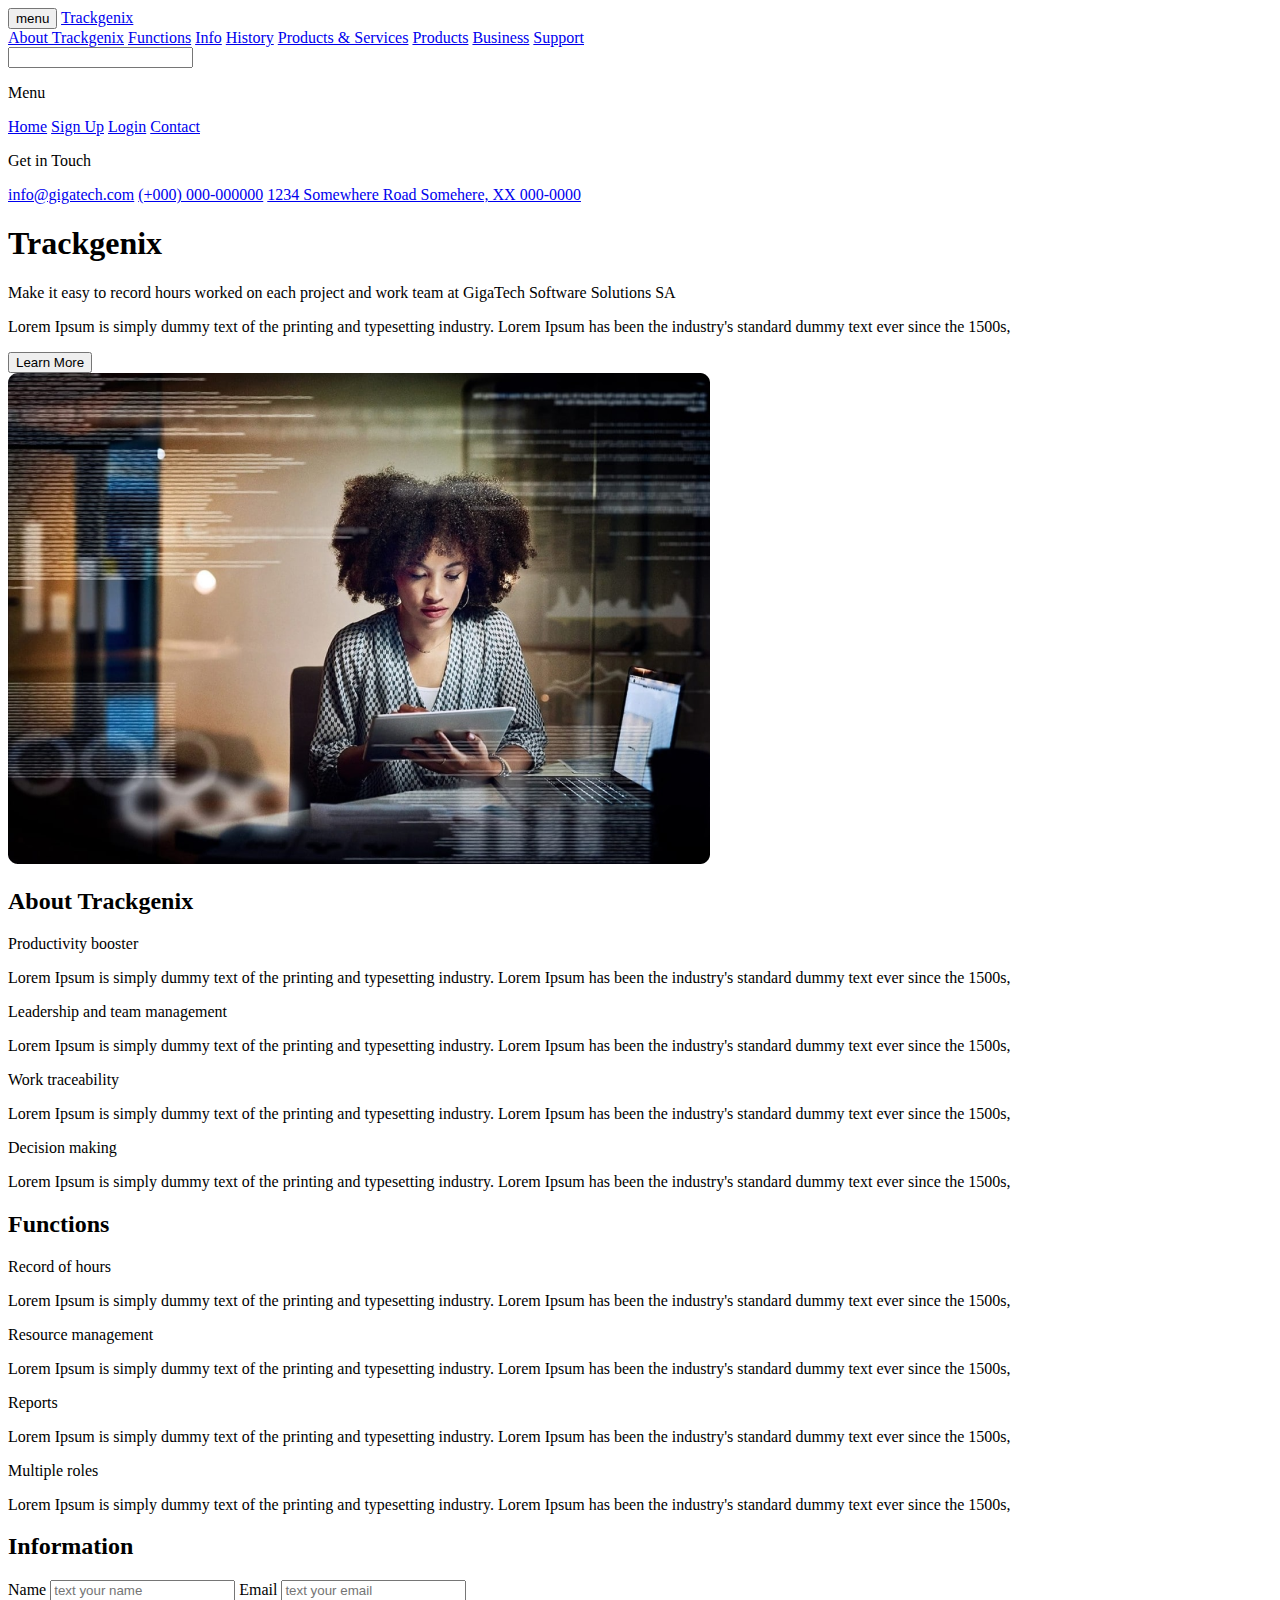
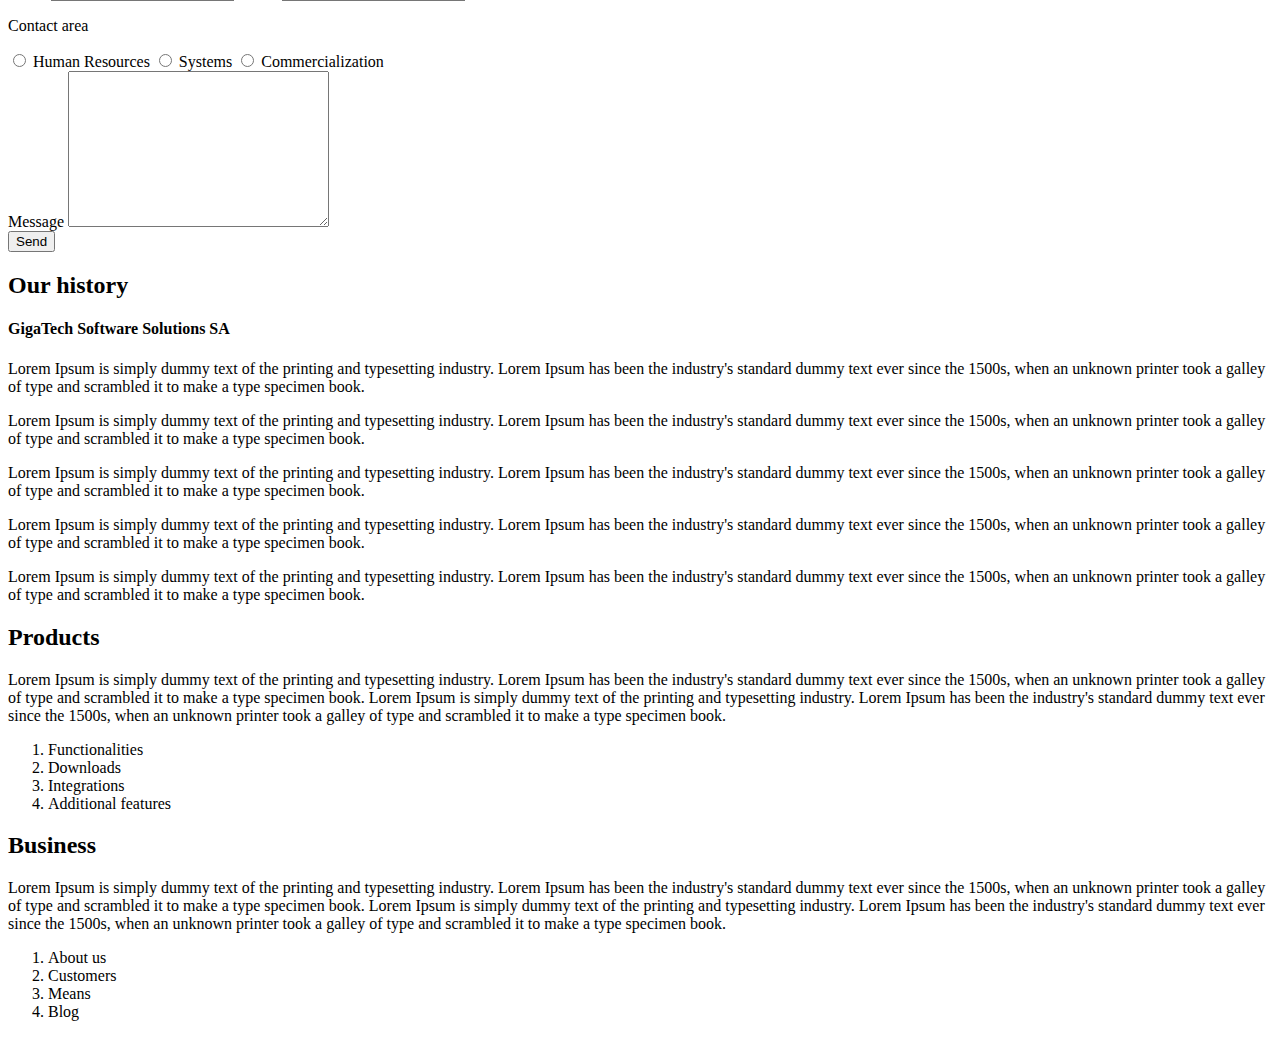
==== Semana-01/index.html @ 4ca2809e "BaSP-W01: add business section" ====
<!DOCTYPE html>
<html lang="en">

<head>
  <meta charset="UTF-8">
  <meta http-equiv="X-UA-Compatible" content="IE=edge">
  <meta name="viewport" content="width=device-width, initial-scale=1.0">
  <title>Trackgenix</title>
</head>

<body>

  <header>
    <nav>
      <button>menu</button>
      <a href="#">Trackgenix</a>
      <div>
        <a href="#">About Trackgenix</a>
        <a href="#">Functions</a>
        <a href="#">Info</a>
        <a href="#">History</a>
        <a href="#">Products & Services</a>
        <a href="#">Products</a>
        <a href="#">Business</a>
        <a href="#">Support</a>
      </div>
    </nav>
  </header>

  <aside>
    <input type="search">
    <div>
      <p>Menu</p>
      <a href="#">Home</a>
      <a href="#">Sign Up</a>
      <a href="#">Login</a>
      <a href="#">Contact</a>
    </div>
    <div>
      <p>Get in Touch</p>
      <a href="#">info@gigatech.com</a>
      <a href="#">(+000) 000-000000</a>
      <a href="#">1234 Somewhere Road Somehere, XX 000-0000</a>
    </div>
  </aside>

  <section>
    <div>
      <h1>Trackgenix</h1>
      <p>
        Make it easy to record hours worked on each project
        and work team at GigaTech Software Solutions SA
      </p>
      <p>
        Lorem Ipsum is simply dummy text of the printing and
        typesetting industry. Lorem Ipsum has been the industry's
        standard dummy text ever since the 1500s,
      </p>
      <div>
        <button>Learn More</button>
      </div>
    </div>
    <div>
      <img src="assets/home.png" alt="home img">
    </div>
  </section>

  <section>
    <h2>About Trackgenix</h2>
    <article>
      <p>Productivity booster</p>
      <p>
        Lorem Ipsum is simply dummy text of the printing and
        typesetting industry. Lorem Ipsum has been the industry's
        standard dummy text ever since the 1500s,
      </p>
    </article>
    <article>
      <p>Leadership and team management</p>
      <p>
        Lorem Ipsum is simply dummy text of the printing and
        typesetting industry. Lorem Ipsum has been the industry's
        standard dummy text ever since the 1500s,
      </p>
    </article>
    <article>
      <p>Work traceability</p>
      <p>
        Lorem Ipsum is simply dummy text of the printing and
        typesetting industry. Lorem Ipsum has been the industry's
        standard dummy text ever since the 1500s,
      </p>
    </article>
    <article>
      <p>Decision making</p>
      <p>
        Lorem Ipsum is simply dummy text of the printing and
        typesetting industry. Lorem Ipsum has been the industry's
        standard dummy text ever since the 1500s,
      </p>
    </article>
  </section>

  <section>
    <h2>Functions</h2>
    <article>
      <p>Record of hours</p>
      <p>
        Lorem Ipsum is simply dummy text of the printing and
        typesetting industry. Lorem Ipsum has been the industry's
        standard dummy text ever since the 1500s,
      </p>
    </article>
    <article>
      <p>Resource management</p>
      <p>
        Lorem Ipsum is simply dummy text of the printing and
        typesetting industry. Lorem Ipsum has been the industry's
        standard dummy text ever since the 1500s,
      </p>
    </article>
    <article>
      <p>Reports</p>
      <p>
        Lorem Ipsum is simply dummy text of the printing and
        typesetting industry. Lorem Ipsum has been the industry's
        standard dummy text ever since the 1500s,
      </p>
    </article>
    <article>
      <p>Multiple roles</p>
      <p>
        Lorem Ipsum is simply dummy text of the printing and
        typesetting industry. Lorem Ipsum has been the industry's
        standard dummy text ever since the 1500s,
      </p>
    </article>
  </section>

  <section>
    <h2>Information</h2>
    <form>
      <label for="name">Name</label>
      <input type="text" id="name" name="name" placeholder="text your name">
      <label for="email">Email</label>
      <input type="email" id="email" name="email" placeholder="text your email">
      <p>Contact area</p>
      <input type="radio" id="hr" name="contactArea" value="Human Resources">
      <label for="hr">Human Resources</label>
      <input type="radio" id="systems" name="contactArea" value="Systems">
      <label for="systems">Systems</label>
      <input type="radio" id="commercialization" name="contactArea" value="Commercialization">
      <label for="commercialization">Commercialization</label>
      <div>
        <label for="message">Message</label>
        <textarea name="message" id="message" cols="30" rows="10"></textarea>
      </div>
      <button>Send</button>
    </form>
  </section>

  <section>
    <h2>Our history</h2>
    <h4>GigaTech Software Solutions SA</h4>
    <p>
      Lorem Ipsum is simply dummy text of the printing and typesetting industry. Lorem Ipsum has been the industry's
      standard dummy text ever since the 1500s, when an unknown printer took a galley of type and scrambled it to make a
      type specimen book.
    </p>
    <p>
      Lorem Ipsum is simply dummy text of the printing and typesetting industry. Lorem Ipsum has been the industry's
      standard dummy text ever since the 1500s, when an unknown printer took a galley of type and scrambled it to make a
      type specimen book.
    </p>
    <p>
      Lorem Ipsum is simply dummy text of the printing and typesetting industry. Lorem Ipsum has been the industry's
      standard dummy text ever since the 1500s, when an unknown printer took a galley of type and scrambled it to make a
      type specimen book.
    </p>
    <p>
      Lorem Ipsum is simply dummy text of the printing and typesetting industry. Lorem Ipsum has been the industry's
      standard dummy text ever since the 1500s, when an unknown printer took a galley of type and scrambled it to make a
      type specimen book.
    </p>
    <p>
      Lorem Ipsum is simply dummy text of the printing and typesetting industry. Lorem Ipsum has been the industry's
      standard dummy text ever since the 1500s, when an unknown printer took a galley of type and scrambled it to make a
      type specimen book.
    </p>
  </section>

  <section>
    <h2>Products</h2>
    <p>
      Lorem Ipsum is simply dummy text of the printing and typesetting industry. Lorem Ipsum has been the industry's
      standard dummy text ever since the 1500s, when an unknown printer took a galley of type and scrambled it to make a
      type specimen book.
      Lorem Ipsum is simply dummy text of the printing and typesetting industry. Lorem Ipsum has been the industry's
      standard dummy text ever since the 1500s, when an unknown printer took a galley of type and scrambled it to make a
      type specimen book.
    </p>

    <ol>
      <li>Functionalities</li>
      <li>Downloads</li>
      <li>Integrations</li>
      <li>Additional features</li>
    </ol>
  </section>

  <section>
    <h2>Business</h2>
    <p>
      Lorem Ipsum is simply dummy text of the printing and typesetting industry. Lorem Ipsum has been the industry's
      standard dummy text ever since the 1500s, when an unknown printer took a galley of type and scrambled it to make a
      type specimen book.
      Lorem Ipsum is simply dummy text of the printing and typesetting industry. Lorem Ipsum has been the industry's
      standard dummy text ever since the 1500s, when an unknown printer took a galley of type and scrambled it to make a
      type specimen book.
    </p>

    <ol>
      <li>About us</li>
      <li>Customers</li>
      <li>Means</li>
      <li>Blog</li>
    </ol>
  </section>

</body>

</html>
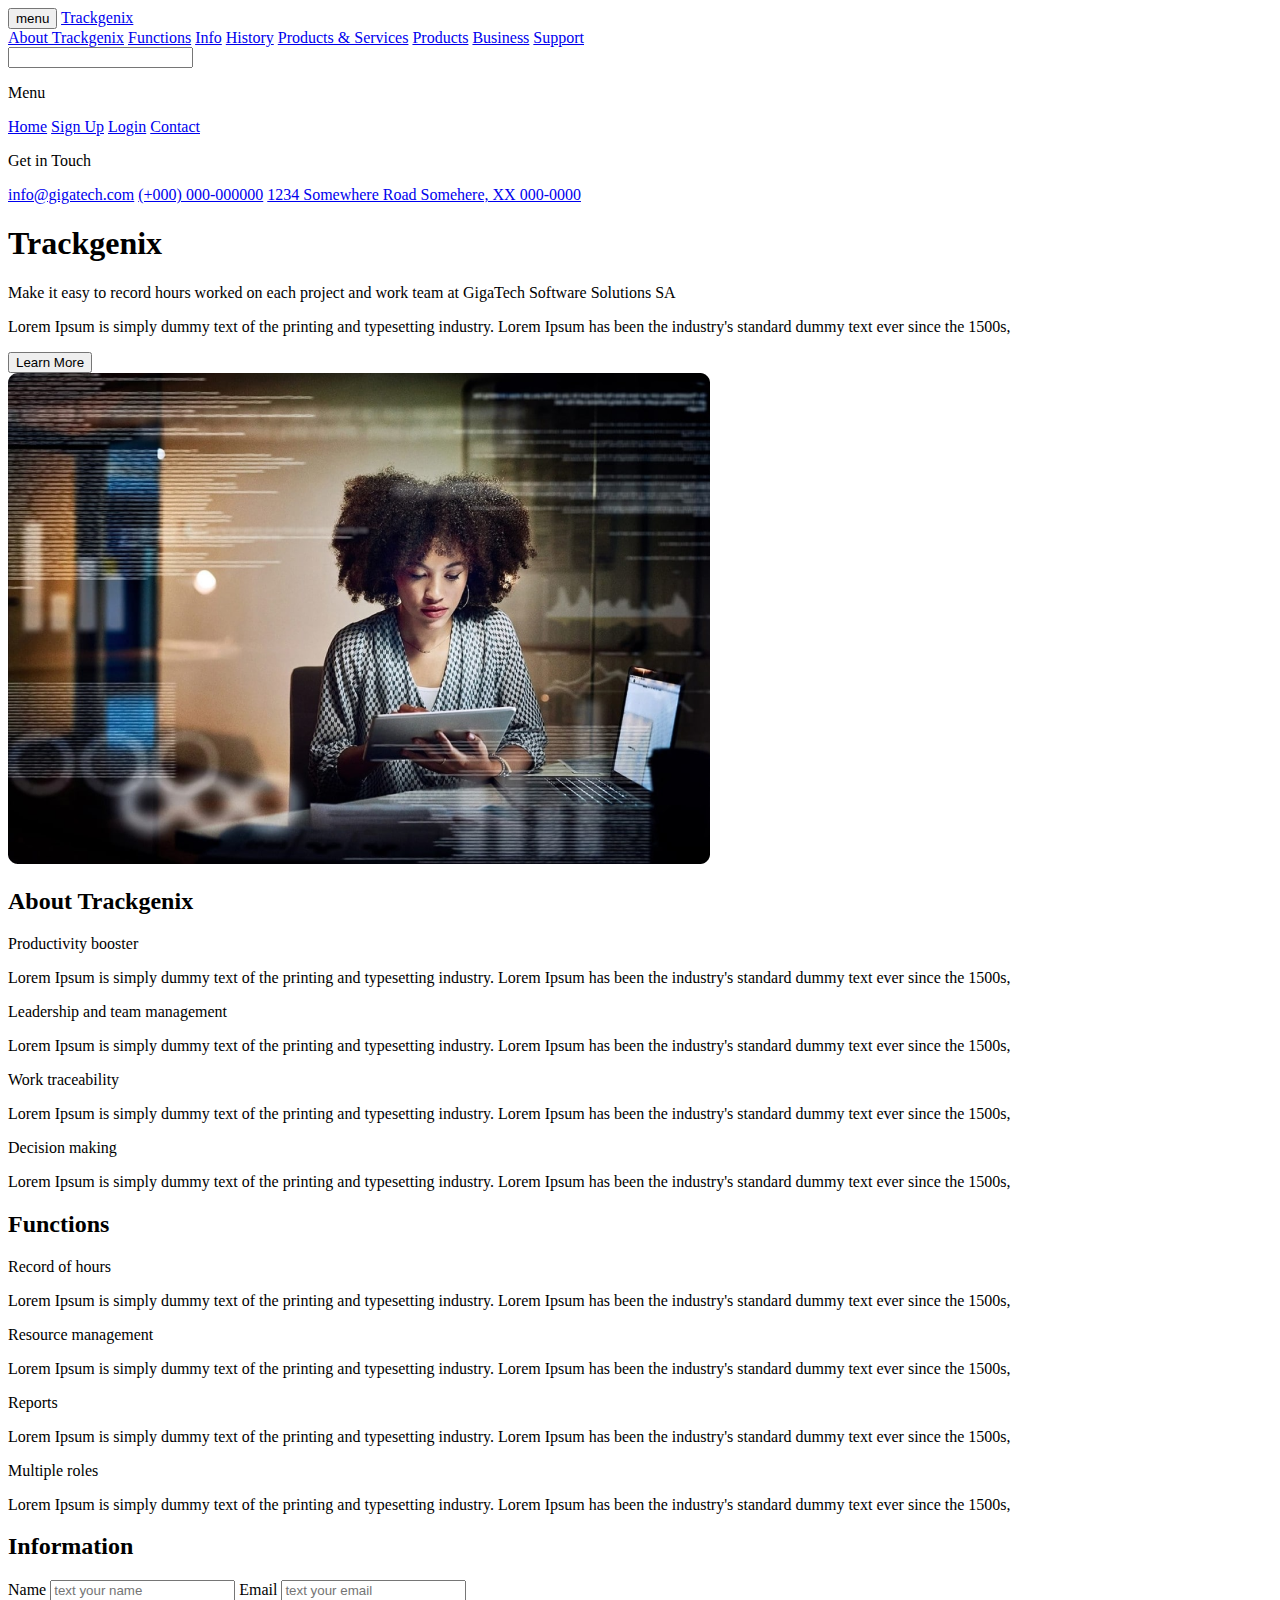
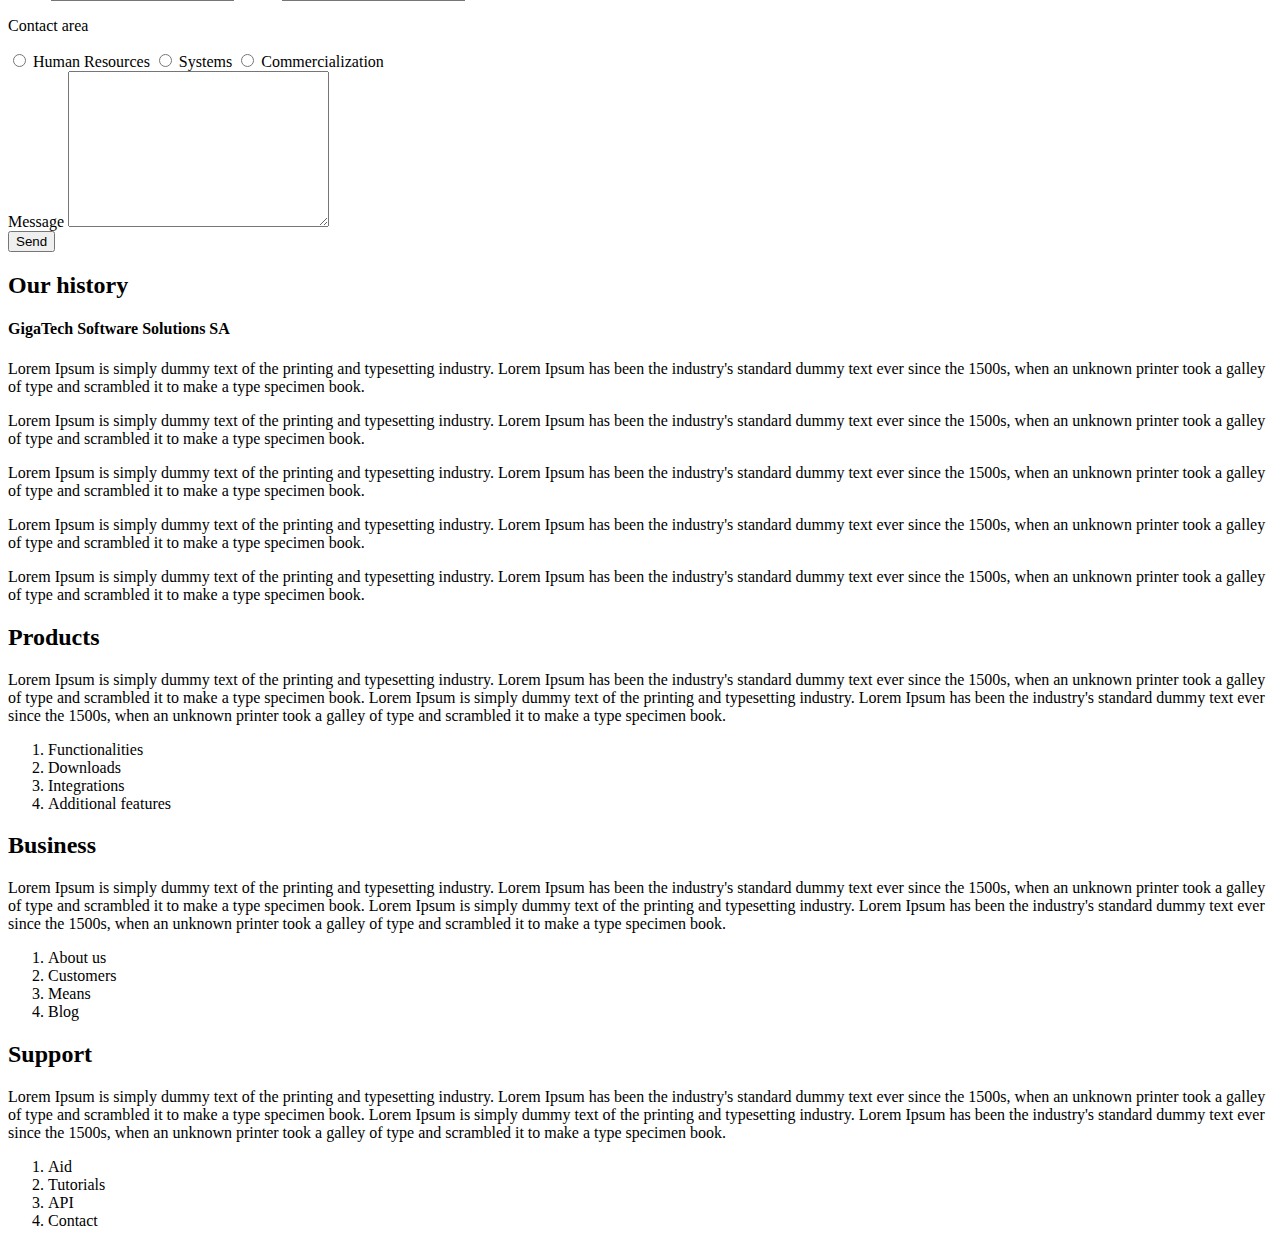
==== commit 79825c13: "BaSP-W01: add support section" ====
--- a/Semana-01/index.html
+++ b/Semana-01/index.html
@@ -227,6 +227,25 @@
     </ol>
   </section>
 
+  <section>
+    <h2>Support</h2>
+    <p>
+      Lorem Ipsum is simply dummy text of the printing and typesetting industry. Lorem Ipsum has been the industry's
+      standard dummy text ever since the 1500s, when an unknown printer took a galley of type and scrambled it to make a
+      type specimen book.
+      Lorem Ipsum is simply dummy text of the printing and typesetting industry. Lorem Ipsum has been the industry's
+      standard dummy text ever since the 1500s, when an unknown printer took a galley of type and scrambled it to make a
+      type specimen book.
+    </p>
+
+    <ol>
+      <li>Aid</li>
+      <li>Tutorials</li>
+      <li>API</li>
+      <li>Contact</li>
+    </ol>
+  </section>
+
 </body>
 
 </html>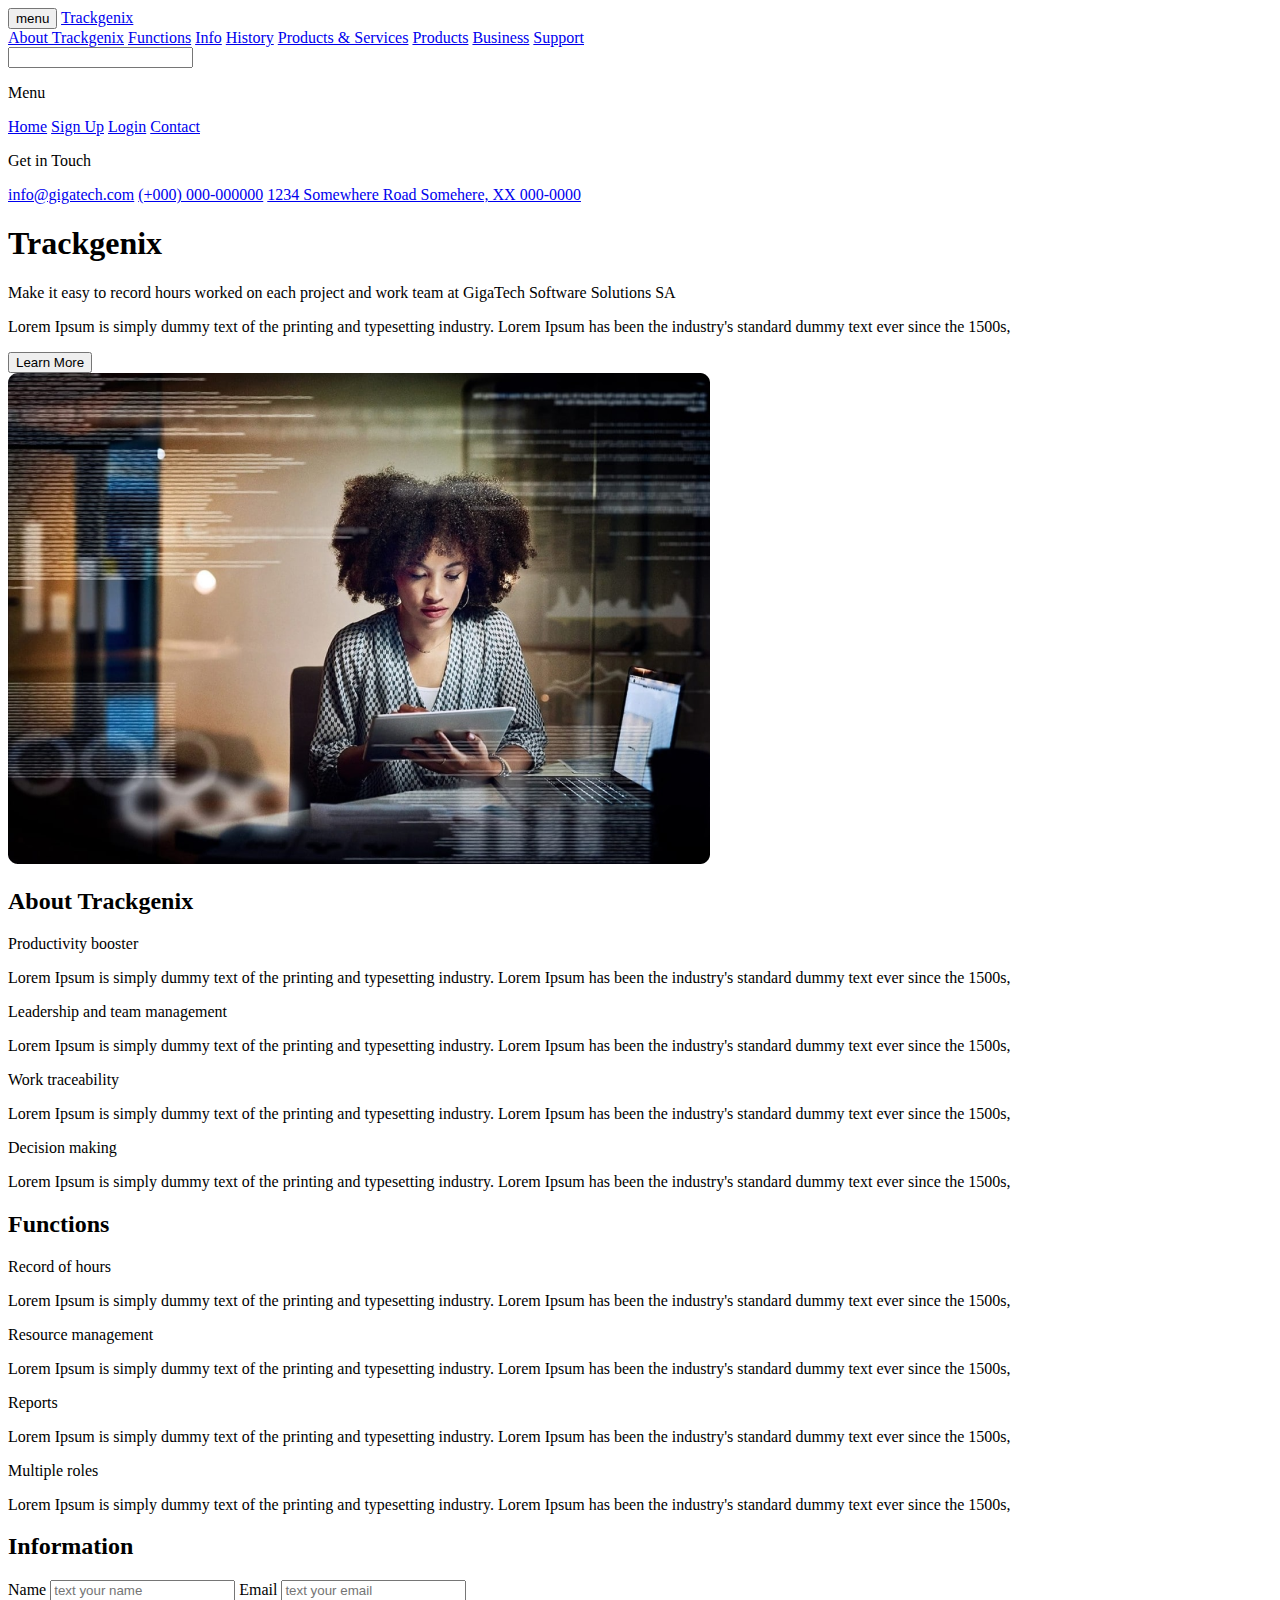
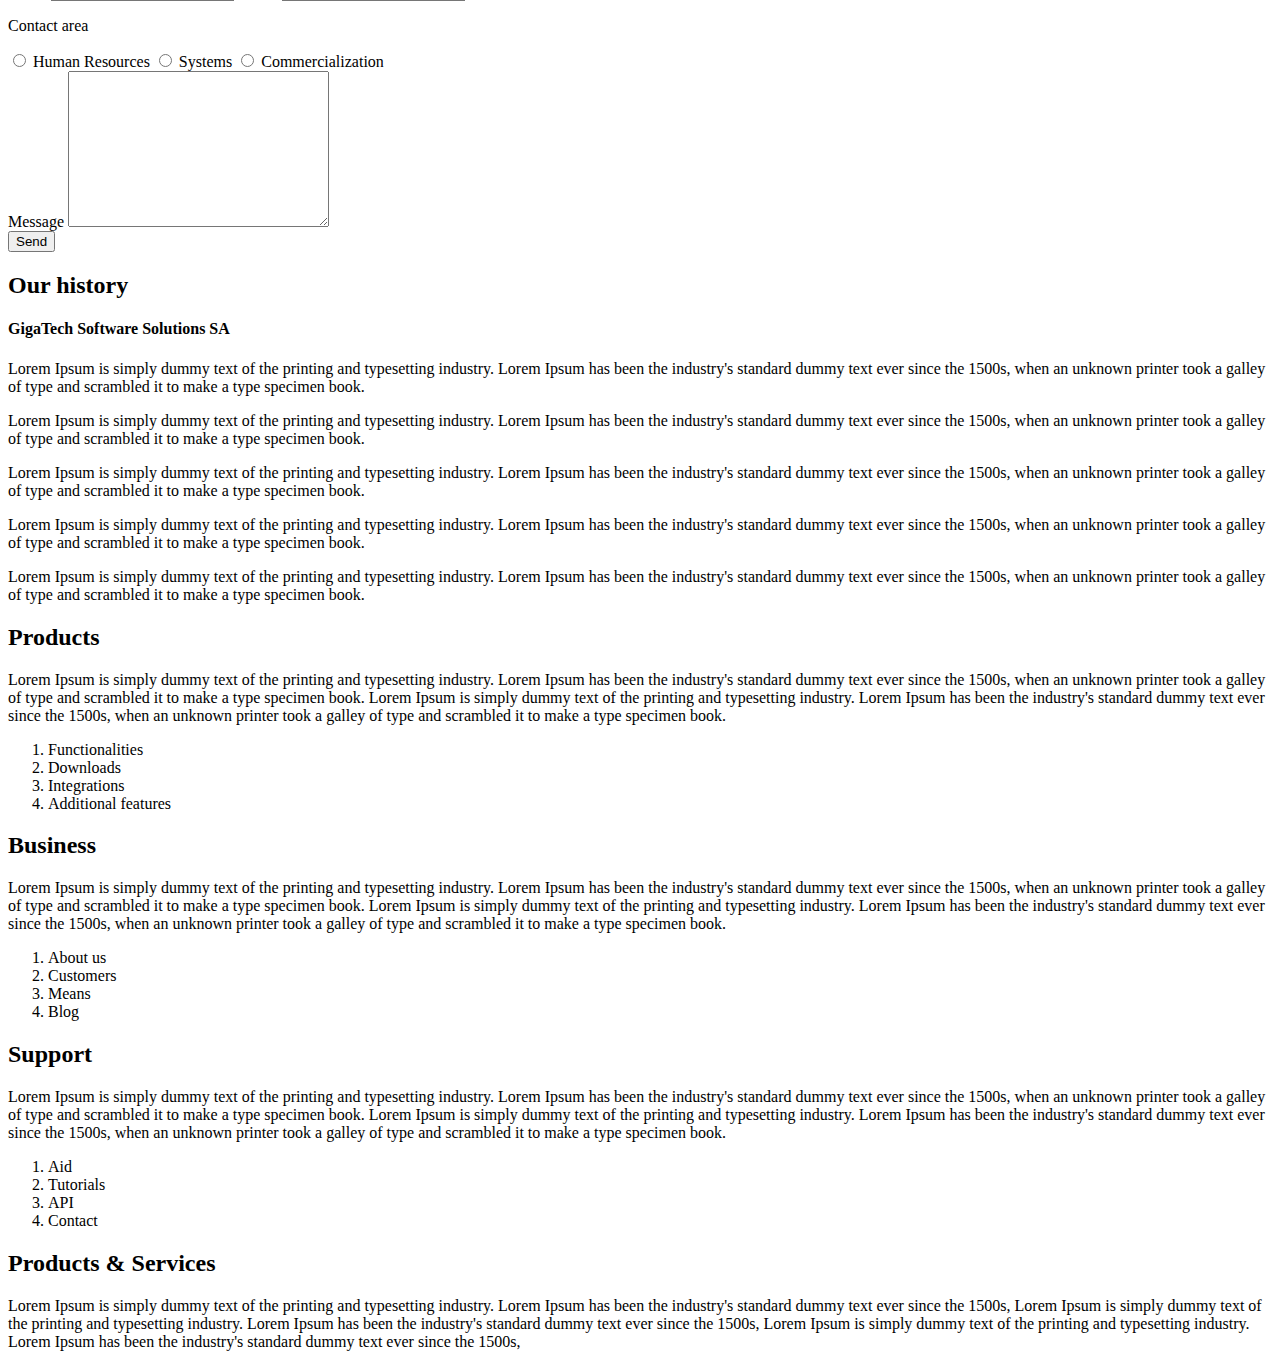
==== commit 8e114dba: "BaSP-W01: add products & services section" ====
--- a/Semana-01/index.html
+++ b/Semana-01/index.html
@@ -246,6 +246,19 @@
     </ol>
   </section>
 
+  <section>
+    <h2>Products & Services</h2>
+    <p>
+      Lorem Ipsum is simply dummy text of the printing and
+      typesetting industry. Lorem Ipsum has been the industry's
+      standard dummy text ever since the 1500s, Lorem Ipsum is simply dummy text of the printing and
+      typesetting industry. Lorem Ipsum has been the industry's
+      standard dummy text ever since the 1500s, Lorem Ipsum is simply dummy text of the printing and
+      typesetting industry. Lorem Ipsum has been the industry's
+      standard dummy text ever since the 1500s,
+    </p>
+  </section>
+
 </body>
 
 </html>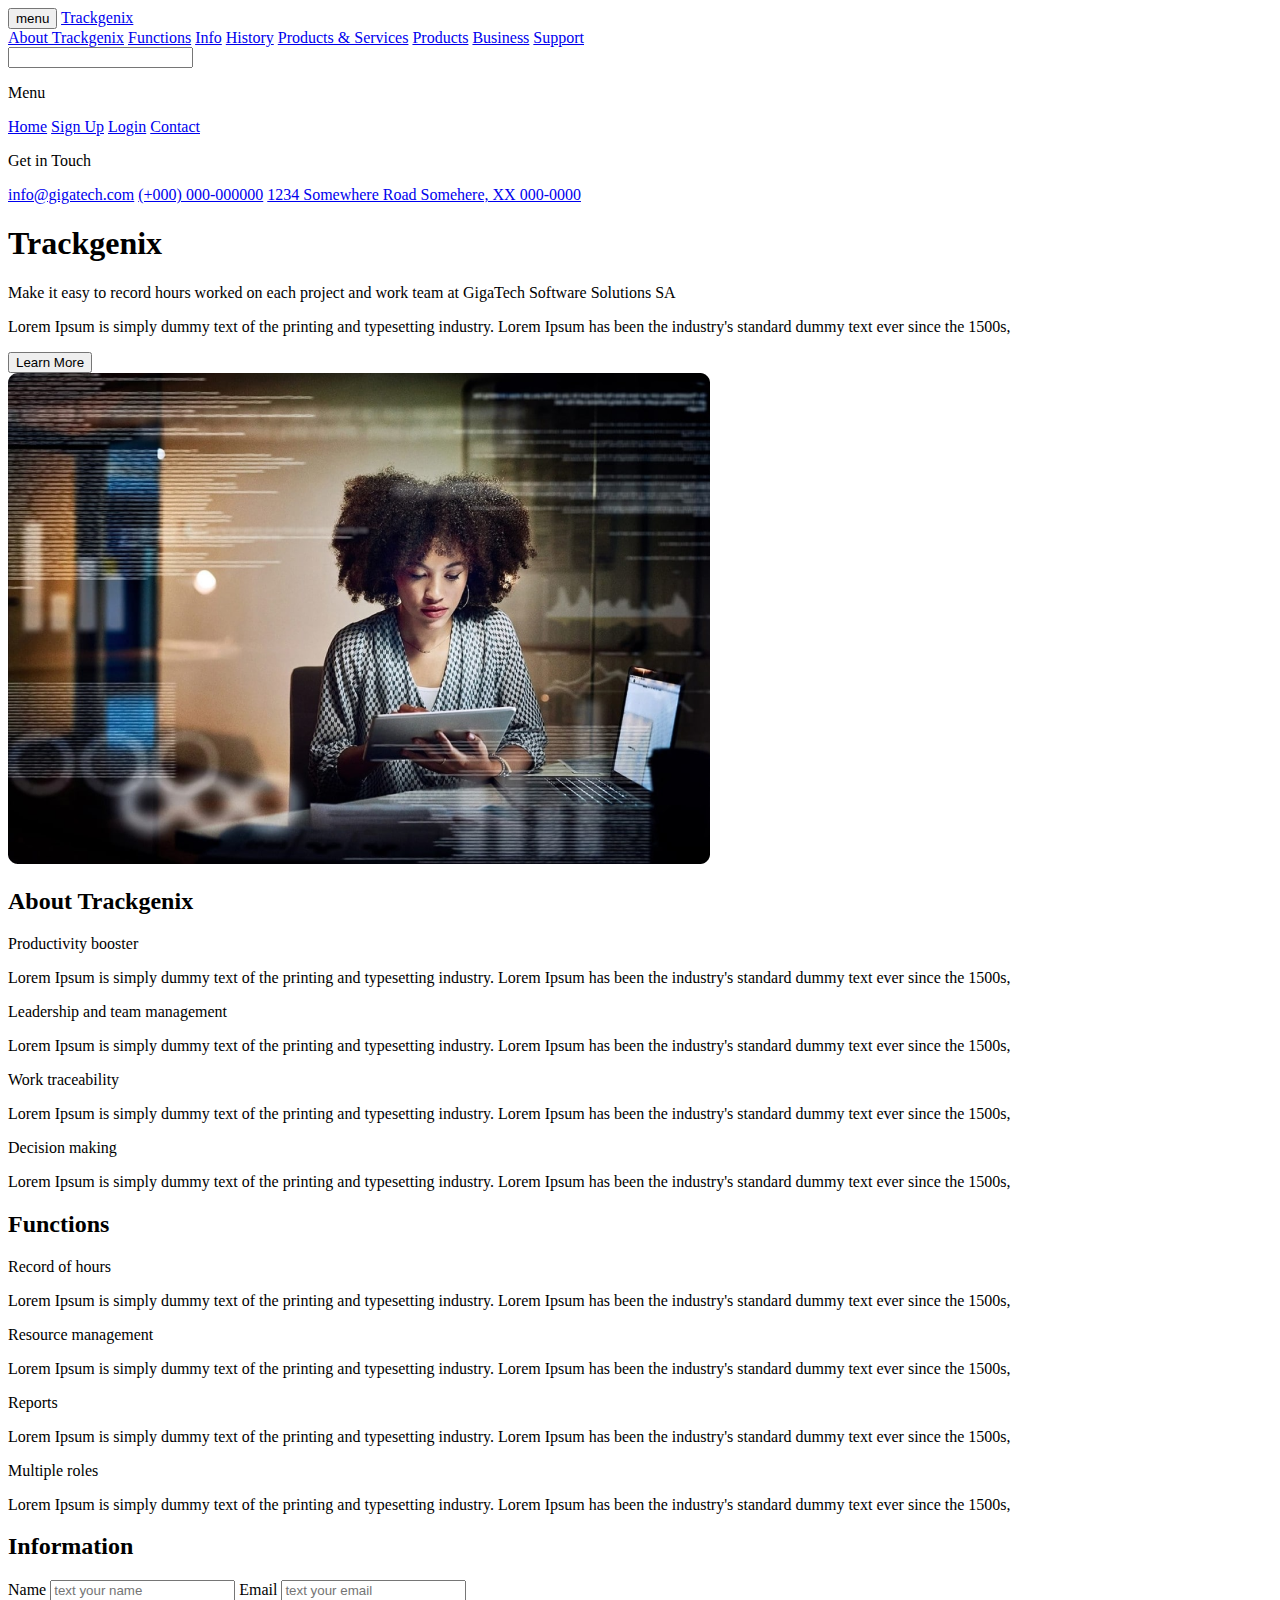
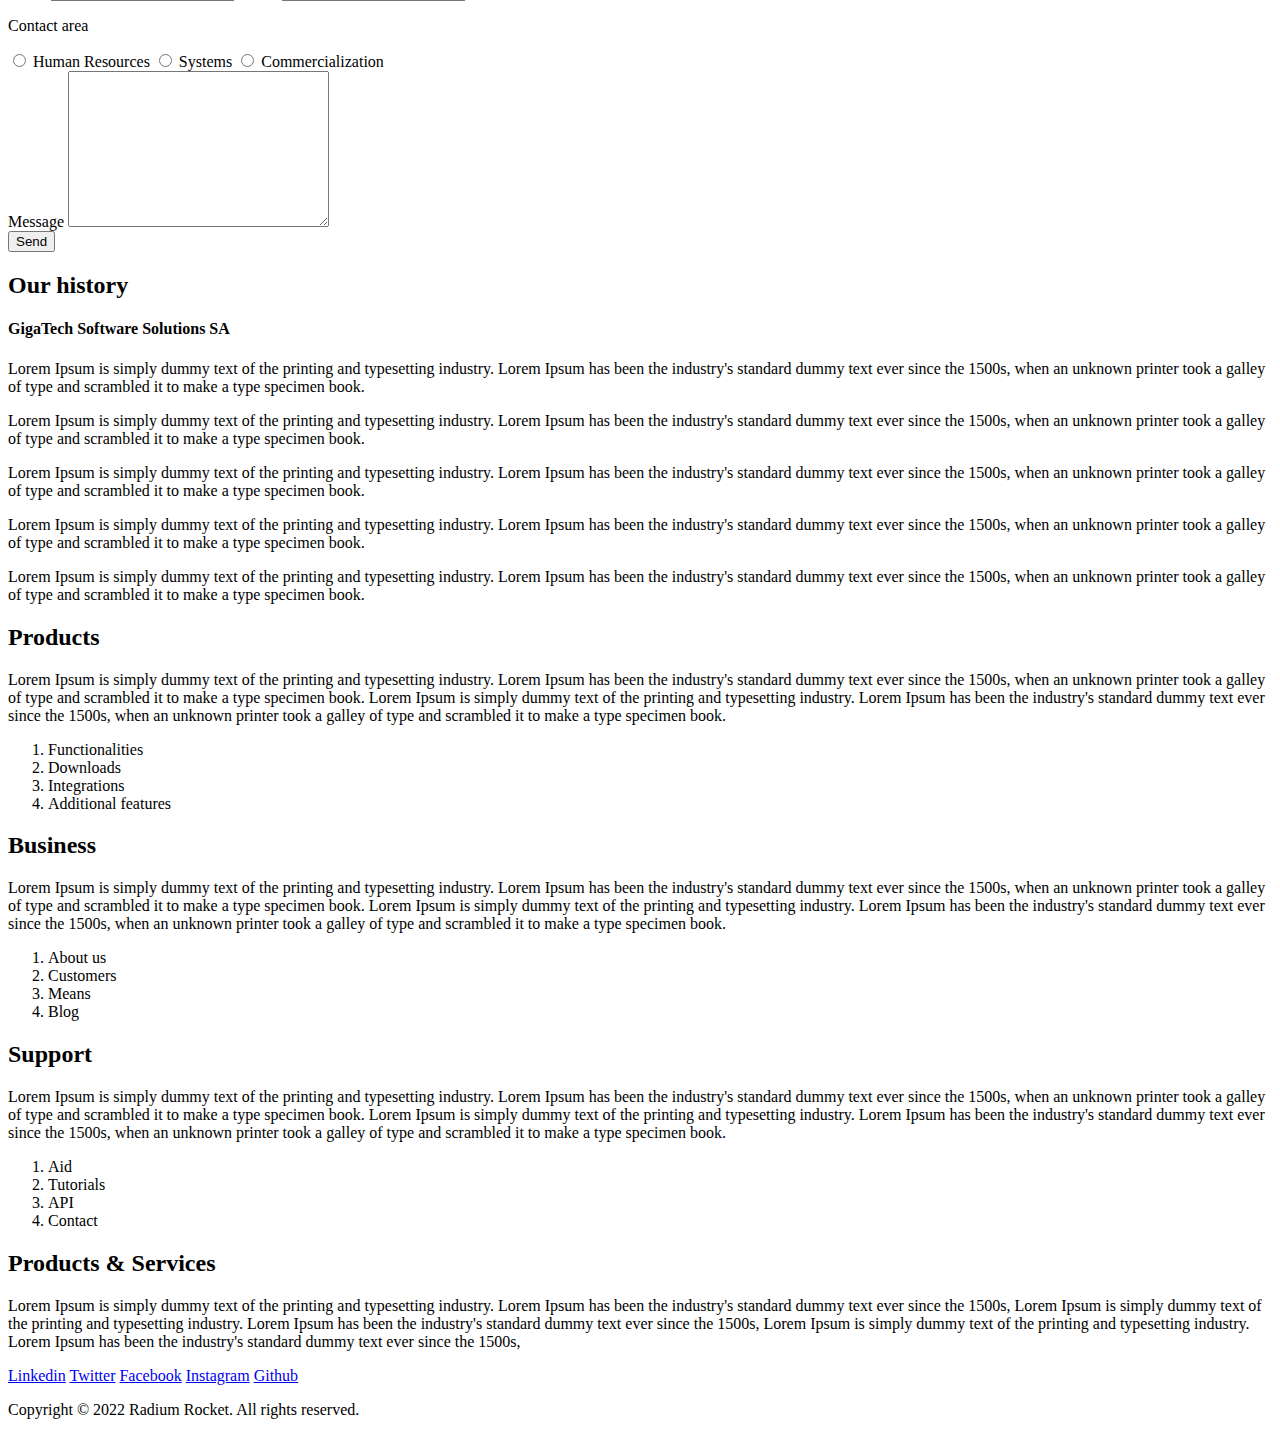
==== commit 7d952feb: "BaSP-W01: add footern" ====
--- a/Semana-01/index.html
+++ b/Semana-01/index.html
@@ -259,6 +259,17 @@
     </p>
   </section>
 
+  <footer>
+    <div>
+      <a href="#">Linkedin</a>
+      <a href="#">Twitter</a>
+      <a href="#">Facebook</a>
+      <a href="#">Instagram</a>
+      <a href="#">Github</a>
+    </div>
+    <p>Copyright © 2022 Radium Rocket. All rights reserved.</p>
+  </footer>
+
 </body>
 
 </html>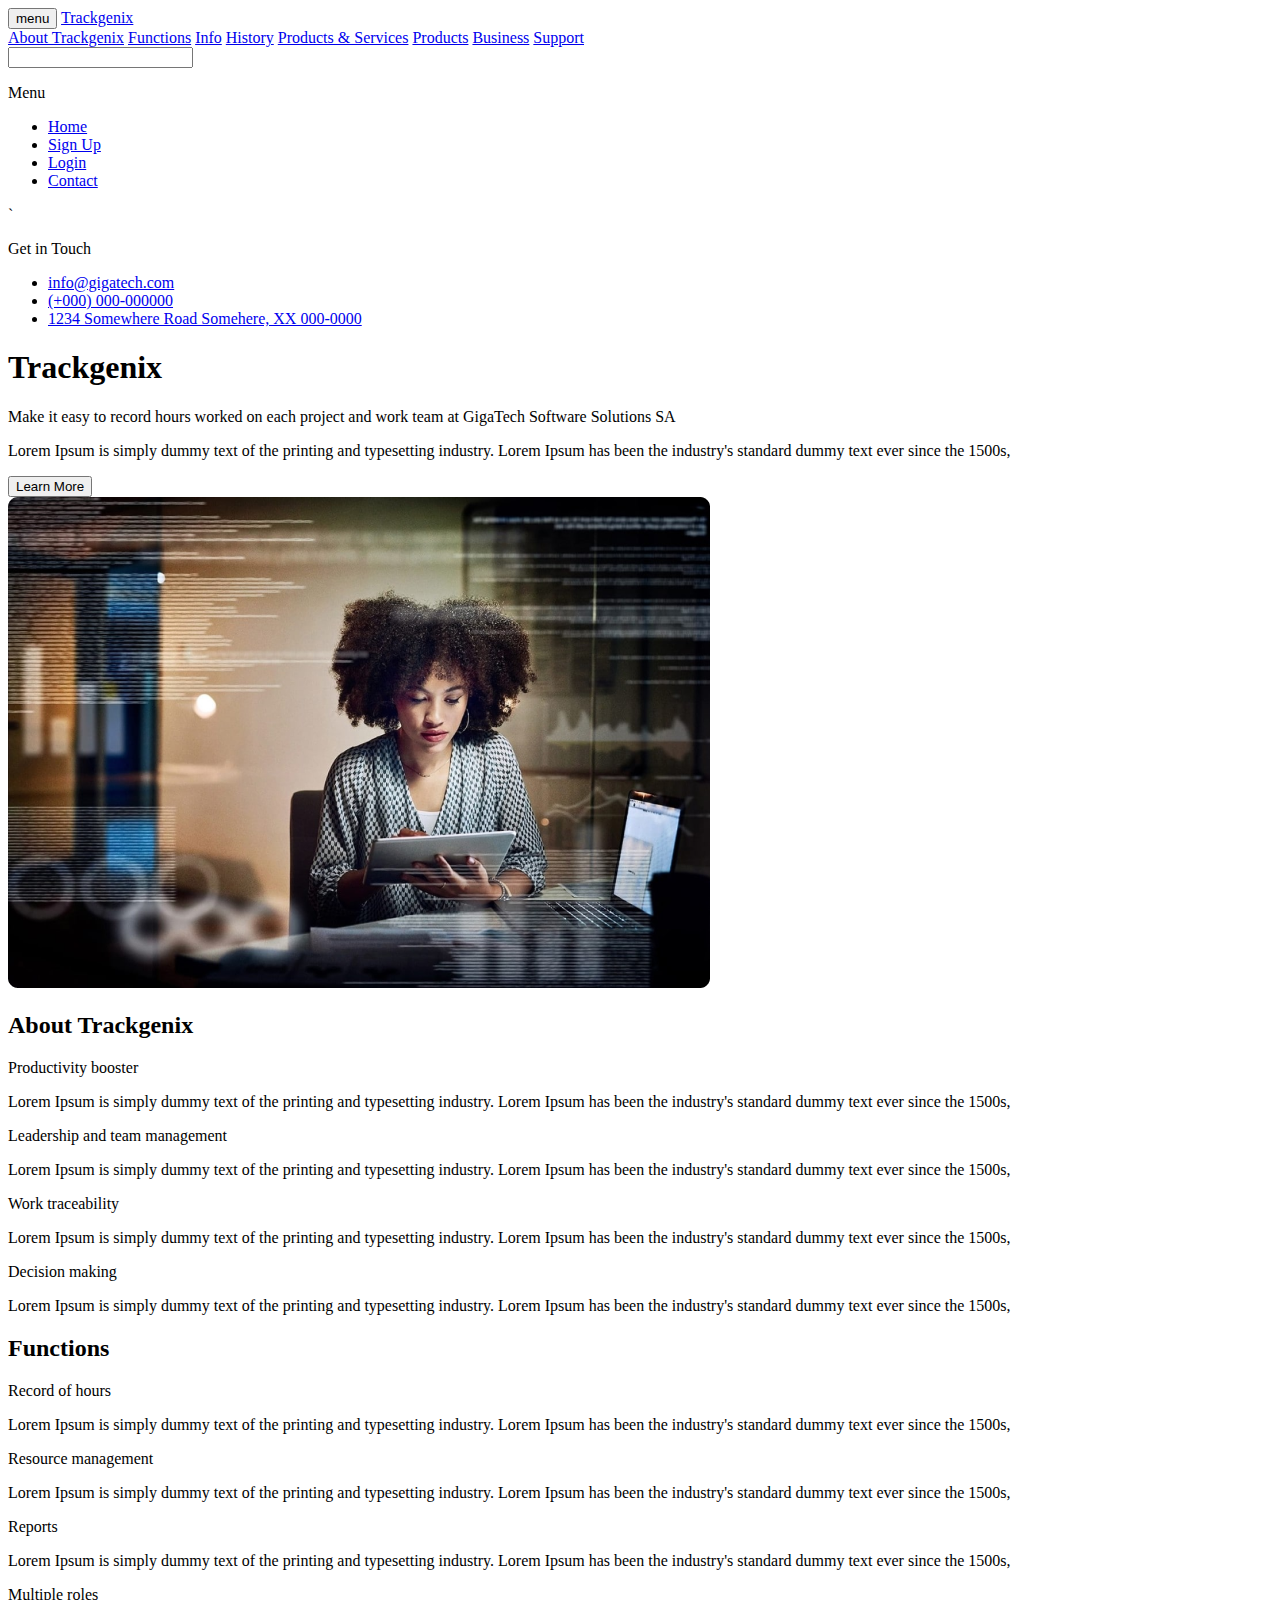
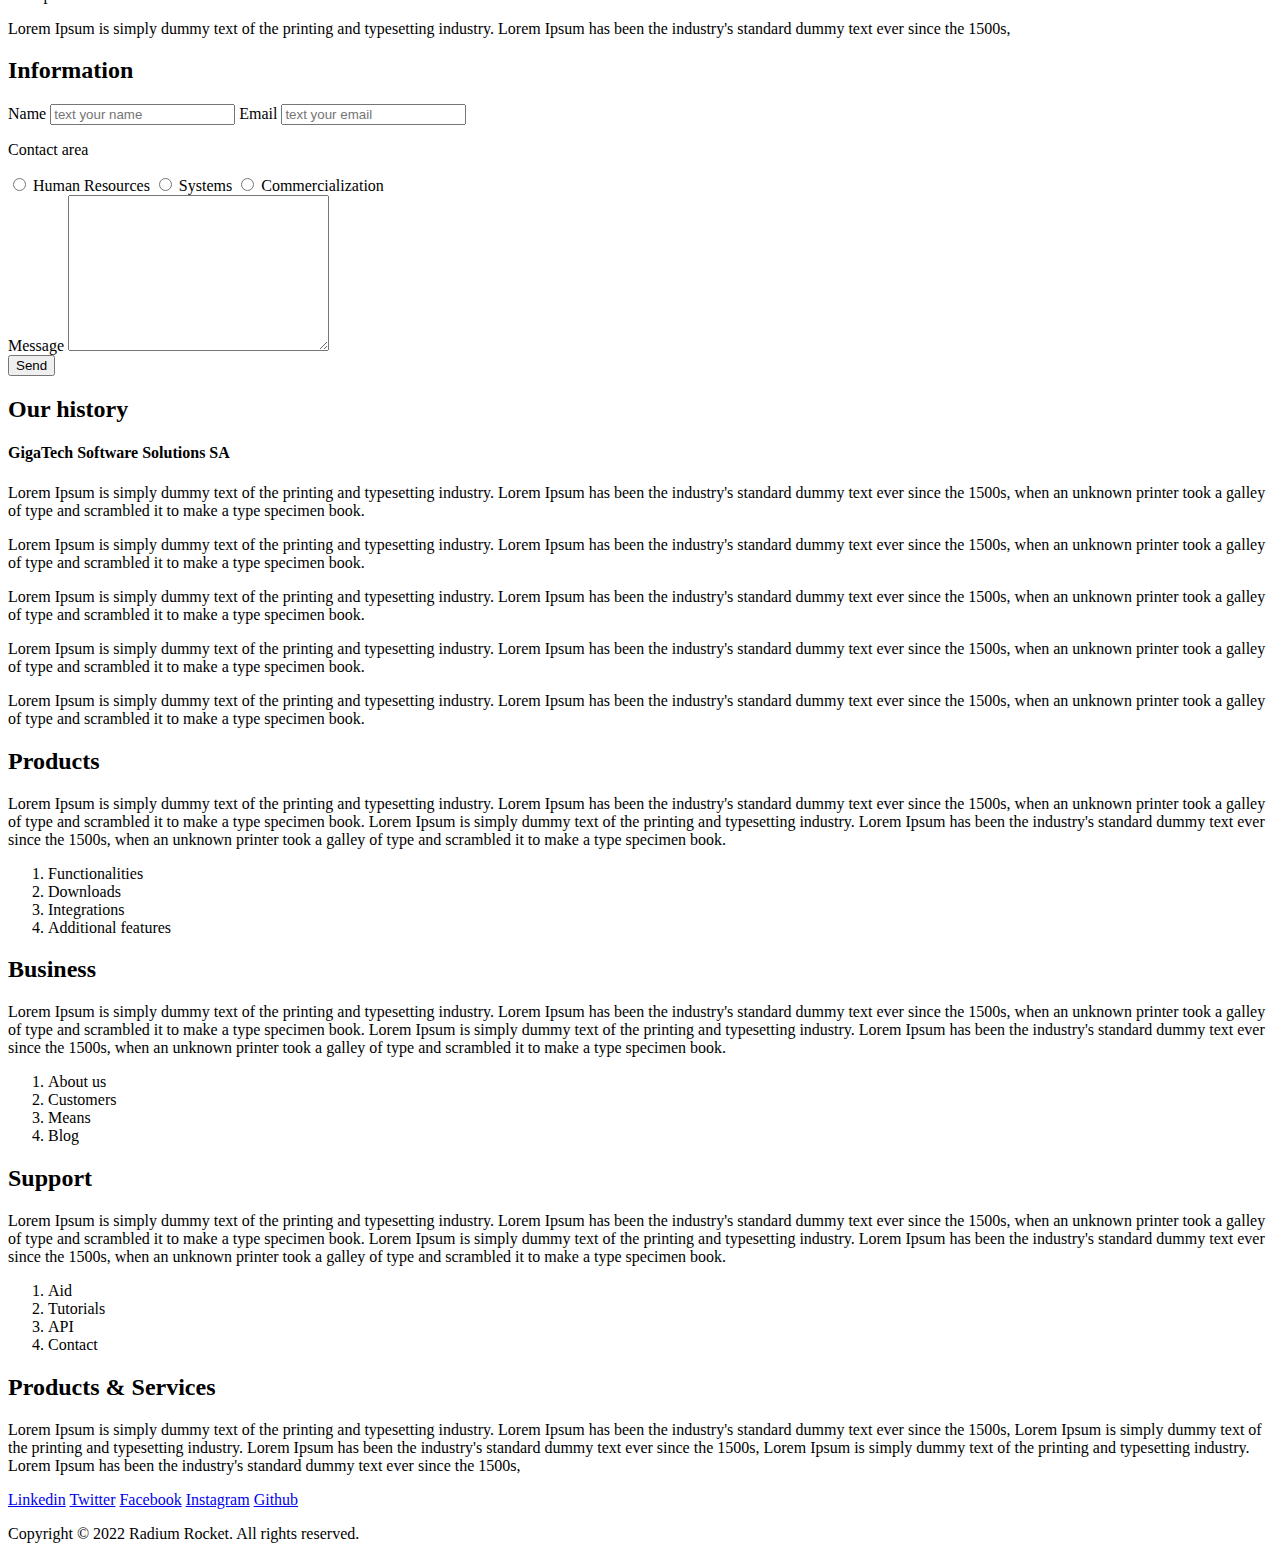
==== commit 34e5091e: "BaSP-W01: add ul to sidebar" ====
--- a/Semana-01/index.html
+++ b/Semana-01/index.html
@@ -31,16 +31,20 @@
     <input type="search">
     <div>
       <p>Menu</p>
-      <a href="#">Home</a>
-      <a href="#">Sign Up</a>
-      <a href="#">Login</a>
-      <a href="#">Contact</a>
+      <ul>
+        <li><a href="#">Home</a></li>
+        <li><a href="#">Sign Up</a></li>
+        <li><a href="#">Login</a></li>
+        <li><a href="#">Contact</a></li>
+      </ul>`
     </div>
     <div>
       <p>Get in Touch</p>
-      <a href="#">info@gigatech.com</a>
-      <a href="#">(+000) 000-000000</a>
-      <a href="#">1234 Somewhere Road Somehere, XX 000-0000</a>
+      <ul>
+        <li><a href="#">info@gigatech.com</a></li>
+        <li><a href="#">(+000) 000-000000</a></li>
+        <li><a href="#">1234 Somewhere Road Somehere, XX 000-0000</a></li>
+      </ul>
     </div>
   </aside>
 
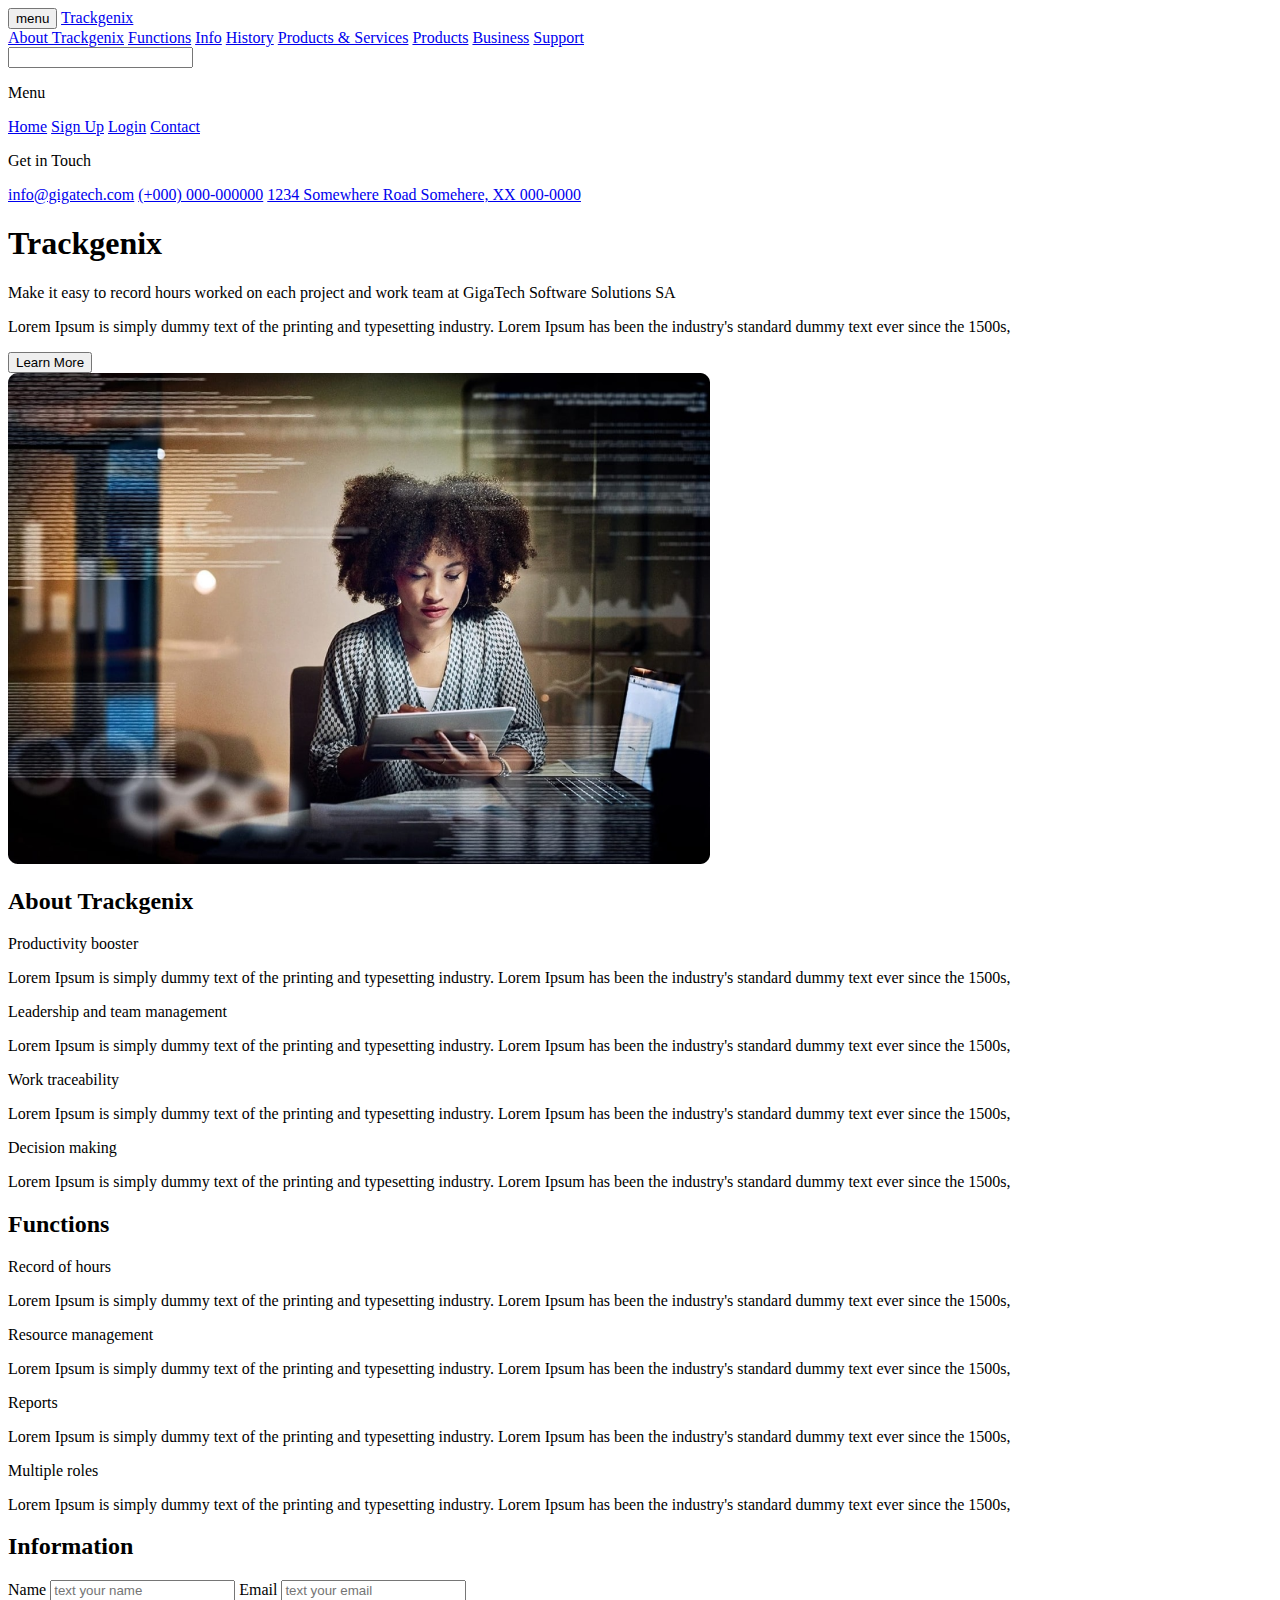
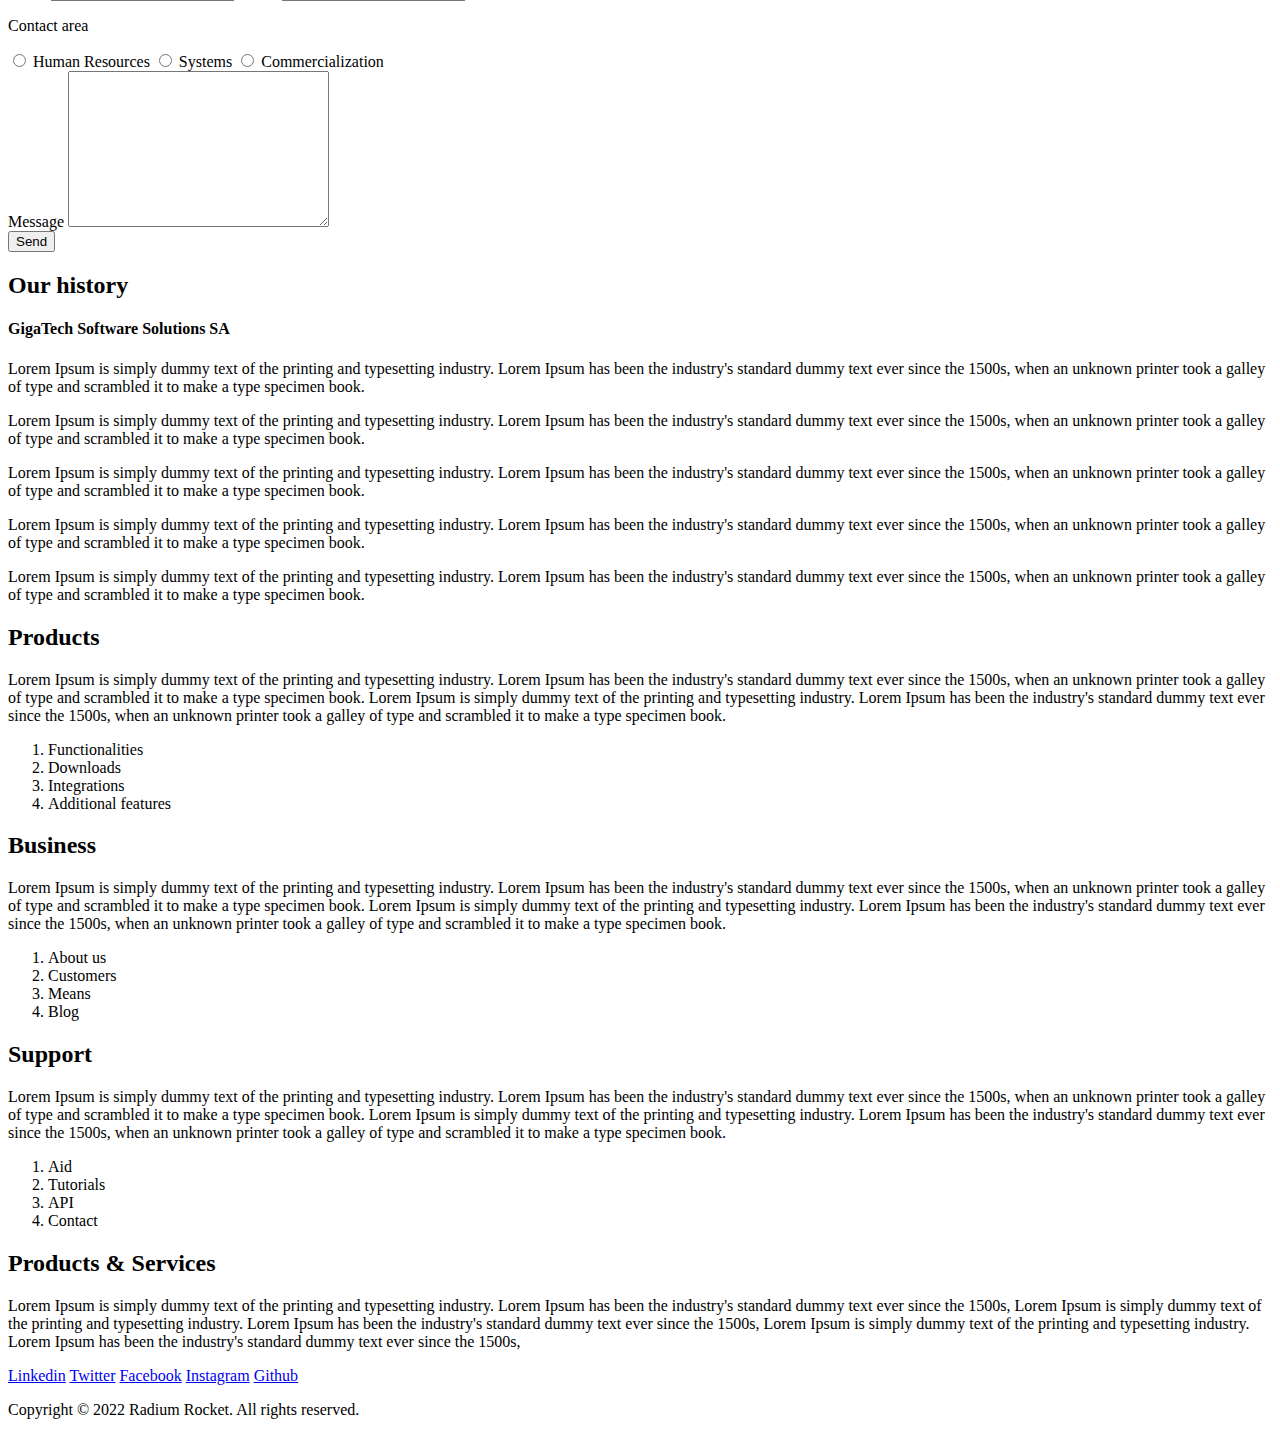
==== commit 43f09ae5: "BaSP-W01: delete spaces and add main" ====
--- a/Semana-01/index.html
+++ b/Semana-01/index.html
@@ -9,7 +9,6 @@
 </head>
 
 <body>
-
   <header>
     <nav>
       <button>menu</button>
@@ -26,243 +25,238 @@
       </div>
     </nav>
   </header>
-
   <aside>
     <input type="search">
     <div>
       <p>Menu</p>
-      <ul>
-        <li><a href="#">Home</a></li>
-        <li><a href="#">Sign Up</a></li>
-        <li><a href="#">Login</a></li>
-        <li><a href="#">Contact</a></li>
-      </ul>`
+      <a href="#">Home</a>
+      <a href="#">Sign Up</a>
+      <a href="#">Login</a>
+      <a href="#">Contact</a>
     </div>
     <div>
       <p>Get in Touch</p>
-      <ul>
-        <li><a href="#">info@gigatech.com</a></li>
-        <li><a href="#">(+000) 000-000000</a></li>
-        <li><a href="#">1234 Somewhere Road Somehere, XX 000-0000</a></li>
-      </ul>
+      <a href="#">info@gigatech.com</a>
+      <a href="#">(+000) 000-000000</a>
+      <a href="#">1234 Somewhere Road Somehere, XX 000-0000</a>
     </div>
   </aside>
-
-  <section>
-    <div>
-      <h1>Trackgenix</h1>
-      <p>
-        Make it easy to record hours worked on each project
-        and work team at GigaTech Software Solutions SA
-      </p>
+  <main>
+    <section>
+      <div>
+        <h1>Trackgenix</h1>
+        <p>
+          Make it easy to record hours worked on each project
+          and work team at GigaTech Software Solutions SA
+        </p>
+        <p>
+          Lorem Ipsum is simply dummy text of the printing and
+          typesetting industry. Lorem Ipsum has been the industry's
+          standard dummy text ever since the 1500s,
+        </p>
+        <div>
+          <button>Learn More</button>
+        </div>
+      </div>
+      <div>
+        <img src="assets/home.png" alt="home img">
+      </div>
+    </section>
+    <section>
+      <h2>About Trackgenix</h2>
+      <article>
+        <p>Productivity booster</p>
+        <p>
+          Lorem Ipsum is simply dummy text of the printing and
+          typesetting industry. Lorem Ipsum has been the industry's
+          standard dummy text ever since the 1500s,
+        </p>
+      </article>
+      <article>
+        <p>Leadership and team management</p>
+        <p>
+          Lorem Ipsum is simply dummy text of the printing and
+          typesetting industry. Lorem Ipsum has been the industry's
+          standard dummy text ever since the 1500s,
+        </p>
+      </article>
+      <article>
+        <p>Work traceability</p>
+        <p>
+          Lorem Ipsum is simply dummy text of the printing and
+          typesetting industry. Lorem Ipsum has been the industry's
+          standard dummy text ever since the 1500s,
+        </p>
+      </article>
+      <article>
+        <p>Decision making</p>
+        <p>
+          Lorem Ipsum is simply dummy text of the printing and
+          typesetting industry. Lorem Ipsum has been the industry's
+          standard dummy text ever since the 1500s,
+        </p>
+      </article>
+    </section>
+    <section>
+      <h2>Functions</h2>
+      <article>
+        <p>Record of hours</p>
+        <p>
+          Lorem Ipsum is simply dummy text of the printing and
+          typesetting industry. Lorem Ipsum has been the industry's
+          standard dummy text ever since the 1500s,
+        </p>
+      </article>
+      <article>
+        <p>Resource management</p>
+        <p>
+          Lorem Ipsum is simply dummy text of the printing and
+          typesetting industry. Lorem Ipsum has been the industry's
+          standard dummy text ever since the 1500s,
+        </p>
+      </article>
+      <article>
+        <p>Reports</p>
+        <p>
+          Lorem Ipsum is simply dummy text of the printing and
+          typesetting industry. Lorem Ipsum has been the industry's
+          standard dummy text ever since the 1500s,
+        </p>
+      </article>
+      <article>
+        <p>Multiple roles</p>
+        <p>
+          Lorem Ipsum is simply dummy text of the printing and
+          typesetting industry. Lorem Ipsum has been the industry's
+          standard dummy text ever since the 1500s,
+        </p>
+      </article>
+    </section>
+    <section>
+      <h2>Information</h2>
+      <form>
+        <label for="name">Name</label>
+        <input type="text" id="name" name="name" placeholder="text your name">
+        <label for="email">Email</label>
+        <input type="email" id="email" name="email" placeholder="text your email">
+        <p>Contact area</p>
+        <input type="radio" id="hr" name="contactArea" value="Human Resources">
+        <label for="hr">Human Resources</label>
+        <input type="radio" id="systems" name="contactArea" value="Systems">
+        <label for="systems">Systems</label>
+        <input type="radio" id="commercialization" name="contactArea" value="Commercialization">
+        <label for="commercialization">Commercialization</label>
+        <div>
+          <label for="message">Message</label>
+          <textarea name="message" id="message" cols="30" rows="10"></textarea>
+        </div>
+        <button>Send</button>
+      </form>
+    </section>
+    <section>
+      <h2>Our history</h2>
+      <h4>GigaTech Software Solutions SA</h4>
+      <p>
+        Lorem Ipsum is simply dummy text of the printing and typesetting industry. Lorem Ipsum has been the industry's
+        standard dummy text ever since the 1500s, when an unknown printer took a galley of type and scrambled it to make
+        a
+        type specimen book.
+      </p>
+      <p>
+        Lorem Ipsum is simply dummy text of the printing and typesetting industry. Lorem Ipsum has been the industry's
+        standard dummy text ever since the 1500s, when an unknown printer took a galley of type and scrambled it to make
+        a
+        type specimen book.
+      </p>
+      <p>
+        Lorem Ipsum is simply dummy text of the printing and typesetting industry. Lorem Ipsum has been the industry's
+        standard dummy text ever since the 1500s, when an unknown printer took a galley of type and scrambled it to make
+        a
+        type specimen book.
+      </p>
+      <p>
+        Lorem Ipsum is simply dummy text of the printing and typesetting industry. Lorem Ipsum has been the industry's
+        standard dummy text ever since the 1500s, when an unknown printer took a galley of type and scrambled it to make
+        a
+        type specimen book.
+      </p>
+      <p>
+        Lorem Ipsum is simply dummy text of the printing and typesetting industry. Lorem Ipsum has been the industry's
+        standard dummy text ever since the 1500s, when an unknown printer took a galley of type and scrambled it to make
+        a
+        type specimen book.
+      </p>
+    </section>
+    <section>
+      <h2>Products</h2>
+      <p>
+        Lorem Ipsum is simply dummy text of the printing and typesetting industry. Lorem Ipsum has been the industry's
+        standard dummy text ever since the 1500s, when an unknown printer took a galley of type and scrambled it to make
+        a
+        type specimen book.
+        Lorem Ipsum is simply dummy text of the printing and typesetting industry. Lorem Ipsum has been the industry's
+        standard dummy text ever since the 1500s, when an unknown printer took a galley of type and scrambled it to make
+        a
+        type specimen book.
+      </p>
+      <ol>
+        <li>Functionalities</li>
+        <li>Downloads</li>
+        <li>Integrations</li>
+        <li>Additional features</li>
+      </ol>
+    </section>
+    <section>
+      <h2>Business</h2>
+      <p>
+        Lorem Ipsum is simply dummy text of the printing and typesetting industry. Lorem Ipsum has been the industry's
+        standard dummy text ever since the 1500s, when an unknown printer took a galley of type and scrambled it to make
+        a
+        type specimen book.
+        Lorem Ipsum is simply dummy text of the printing and typesetting industry. Lorem Ipsum has been the industry's
+        standard dummy text ever since the 1500s, when an unknown printer took a galley of type and scrambled it to make
+        a
+        type specimen book.
+      </p>
+      <ol>
+        <li>About us</li>
+        <li>Customers</li>
+        <li>Means</li>
+        <li>Blog</li>
+      </ol>
+    </section>
+    <section>
+      <h2>Support</h2>
+      <p>
+        Lorem Ipsum is simply dummy text of the printing and typesetting industry. Lorem Ipsum has been the industry's
+        standard dummy text ever since the 1500s, when an unknown printer took a galley of type and scrambled it to make
+        a
+        type specimen book.
+        Lorem Ipsum is simply dummy text of the printing and typesetting industry. Lorem Ipsum has been the industry's
+        standard dummy text ever since the 1500s, when an unknown printer took a galley of type and scrambled it to make
+        a
+        type specimen book.
+      </p>
+      <ol>
+        <li>Aid</li>
+        <li>Tutorials</li>
+        <li>API</li>
+        <li>Contact</li>
+      </ol>
+    </section>
+    <section>
+      <h2>Products & Services</h2>
       <p>
         Lorem Ipsum is simply dummy text of the printing and
         typesetting industry. Lorem Ipsum has been the industry's
-        standard dummy text ever since the 1500s,
-      </p>
-      <div>
-        <button>Learn More</button>
-      </div>
-    </div>
-    <div>
-      <img src="assets/home.png" alt="home img">
-    </div>
-  </section>
-
-  <section>
-    <h2>About Trackgenix</h2>
-    <article>
-      <p>Productivity booster</p>
-      <p>
-        Lorem Ipsum is simply dummy text of the printing and
+        standard dummy text ever since the 1500s, Lorem Ipsum is simply dummy text of the printing and
+        typesetting industry. Lorem Ipsum has been the industry's
+        standard dummy text ever since the 1500s, Lorem Ipsum is simply dummy text of the printing and
         typesetting industry. Lorem Ipsum has been the industry's
         standard dummy text ever since the 1500s,
       </p>
-    </article>
-    <article>
-      <p>Leadership and team management</p>
-      <p>
-        Lorem Ipsum is simply dummy text of the printing and
-        typesetting industry. Lorem Ipsum has been the industry's
-        standard dummy text ever since the 1500s,
-      </p>
-    </article>
-    <article>
-      <p>Work traceability</p>
-      <p>
-        Lorem Ipsum is simply dummy text of the printing and
-        typesetting industry. Lorem Ipsum has been the industry's
-        standard dummy text ever since the 1500s,
-      </p>
-    </article>
-    <article>
-      <p>Decision making</p>
-      <p>
-        Lorem Ipsum is simply dummy text of the printing and
-        typesetting industry. Lorem Ipsum has been the industry's
-        standard dummy text ever since the 1500s,
-      </p>
-    </article>
-  </section>
-
-  <section>
-    <h2>Functions</h2>
-    <article>
-      <p>Record of hours</p>
-      <p>
-        Lorem Ipsum is simply dummy text of the printing and
-        typesetting industry. Lorem Ipsum has been the industry's
-        standard dummy text ever since the 1500s,
-      </p>
-    </article>
-    <article>
-      <p>Resource management</p>
-      <p>
-        Lorem Ipsum is simply dummy text of the printing and
-        typesetting industry. Lorem Ipsum has been the industry's
-        standard dummy text ever since the 1500s,
-      </p>
-    </article>
-    <article>
-      <p>Reports</p>
-      <p>
-        Lorem Ipsum is simply dummy text of the printing and
-        typesetting industry. Lorem Ipsum has been the industry's
-        standard dummy text ever since the 1500s,
-      </p>
-    </article>
-    <article>
-      <p>Multiple roles</p>
-      <p>
-        Lorem Ipsum is simply dummy text of the printing and
-        typesetting industry. Lorem Ipsum has been the industry's
-        standard dummy text ever since the 1500s,
-      </p>
-    </article>
-  </section>
-
-  <section>
-    <h2>Information</h2>
-    <form>
-      <label for="name">Name</label>
-      <input type="text" id="name" name="name" placeholder="text your name">
-      <label for="email">Email</label>
-      <input type="email" id="email" name="email" placeholder="text your email">
-      <p>Contact area</p>
-      <input type="radio" id="hr" name="contactArea" value="Human Resources">
-      <label for="hr">Human Resources</label>
-      <input type="radio" id="systems" name="contactArea" value="Systems">
-      <label for="systems">Systems</label>
-      <input type="radio" id="commercialization" name="contactArea" value="Commercialization">
-      <label for="commercialization">Commercialization</label>
-      <div>
-        <label for="message">Message</label>
-        <textarea name="message" id="message" cols="30" rows="10"></textarea>
-      </div>
-      <button>Send</button>
-    </form>
-  </section>
-
-  <section>
-    <h2>Our history</h2>
-    <h4>GigaTech Software Solutions SA</h4>
-    <p>
-      Lorem Ipsum is simply dummy text of the printing and typesetting industry. Lorem Ipsum has been the industry's
-      standard dummy text ever since the 1500s, when an unknown printer took a galley of type and scrambled it to make a
-      type specimen book.
-    </p>
-    <p>
-      Lorem Ipsum is simply dummy text of the printing and typesetting industry. Lorem Ipsum has been the industry's
-      standard dummy text ever since the 1500s, when an unknown printer took a galley of type and scrambled it to make a
-      type specimen book.
-    </p>
-    <p>
-      Lorem Ipsum is simply dummy text of the printing and typesetting industry. Lorem Ipsum has been the industry's
-      standard dummy text ever since the 1500s, when an unknown printer took a galley of type and scrambled it to make a
-      type specimen book.
-    </p>
-    <p>
-      Lorem Ipsum is simply dummy text of the printing and typesetting industry. Lorem Ipsum has been the industry's
-      standard dummy text ever since the 1500s, when an unknown printer took a galley of type and scrambled it to make a
-      type specimen book.
-    </p>
-    <p>
-      Lorem Ipsum is simply dummy text of the printing and typesetting industry. Lorem Ipsum has been the industry's
-      standard dummy text ever since the 1500s, when an unknown printer took a galley of type and scrambled it to make a
-      type specimen book.
-    </p>
-  </section>
-
-  <section>
-    <h2>Products</h2>
-    <p>
-      Lorem Ipsum is simply dummy text of the printing and typesetting industry. Lorem Ipsum has been the industry's
-      standard dummy text ever since the 1500s, when an unknown printer took a galley of type and scrambled it to make a
-      type specimen book.
-      Lorem Ipsum is simply dummy text of the printing and typesetting industry. Lorem Ipsum has been the industry's
-      standard dummy text ever since the 1500s, when an unknown printer took a galley of type and scrambled it to make a
-      type specimen book.
-    </p>
-
-    <ol>
-      <li>Functionalities</li>
-      <li>Downloads</li>
-      <li>Integrations</li>
-      <li>Additional features</li>
-    </ol>
-  </section>
-
-  <section>
-    <h2>Business</h2>
-    <p>
-      Lorem Ipsum is simply dummy text of the printing and typesetting industry. Lorem Ipsum has been the industry's
-      standard dummy text ever since the 1500s, when an unknown printer took a galley of type and scrambled it to make a
-      type specimen book.
-      Lorem Ipsum is simply dummy text of the printing and typesetting industry. Lorem Ipsum has been the industry's
-      standard dummy text ever since the 1500s, when an unknown printer took a galley of type and scrambled it to make a
-      type specimen book.
-    </p>
-
-    <ol>
-      <li>About us</li>
-      <li>Customers</li>
-      <li>Means</li>
-      <li>Blog</li>
-    </ol>
-  </section>
-
-  <section>
-    <h2>Support</h2>
-    <p>
-      Lorem Ipsum is simply dummy text of the printing and typesetting industry. Lorem Ipsum has been the industry's
-      standard dummy text ever since the 1500s, when an unknown printer took a galley of type and scrambled it to make a
-      type specimen book.
-      Lorem Ipsum is simply dummy text of the printing and typesetting industry. Lorem Ipsum has been the industry's
-      standard dummy text ever since the 1500s, when an unknown printer took a galley of type and scrambled it to make a
-      type specimen book.
-    </p>
-
-    <ol>
-      <li>Aid</li>
-      <li>Tutorials</li>
-      <li>API</li>
-      <li>Contact</li>
-    </ol>
-  </section>
-
-  <section>
-    <h2>Products & Services</h2>
-    <p>
-      Lorem Ipsum is simply dummy text of the printing and
-      typesetting industry. Lorem Ipsum has been the industry's
-      standard dummy text ever since the 1500s, Lorem Ipsum is simply dummy text of the printing and
-      typesetting industry. Lorem Ipsum has been the industry's
-      standard dummy text ever since the 1500s, Lorem Ipsum is simply dummy text of the printing and
-      typesetting industry. Lorem Ipsum has been the industry's
-      standard dummy text ever since the 1500s,
-    </p>
-  </section>
-
+    </section>
+  </main>
   <footer>
     <div>
       <a href="#">Linkedin</a>
@@ -273,7 +267,6 @@
     </div>
     <p>Copyright © 2022 Radium Rocket. All rights reserved.</p>
   </footer>
-
 </body>
 
 </html>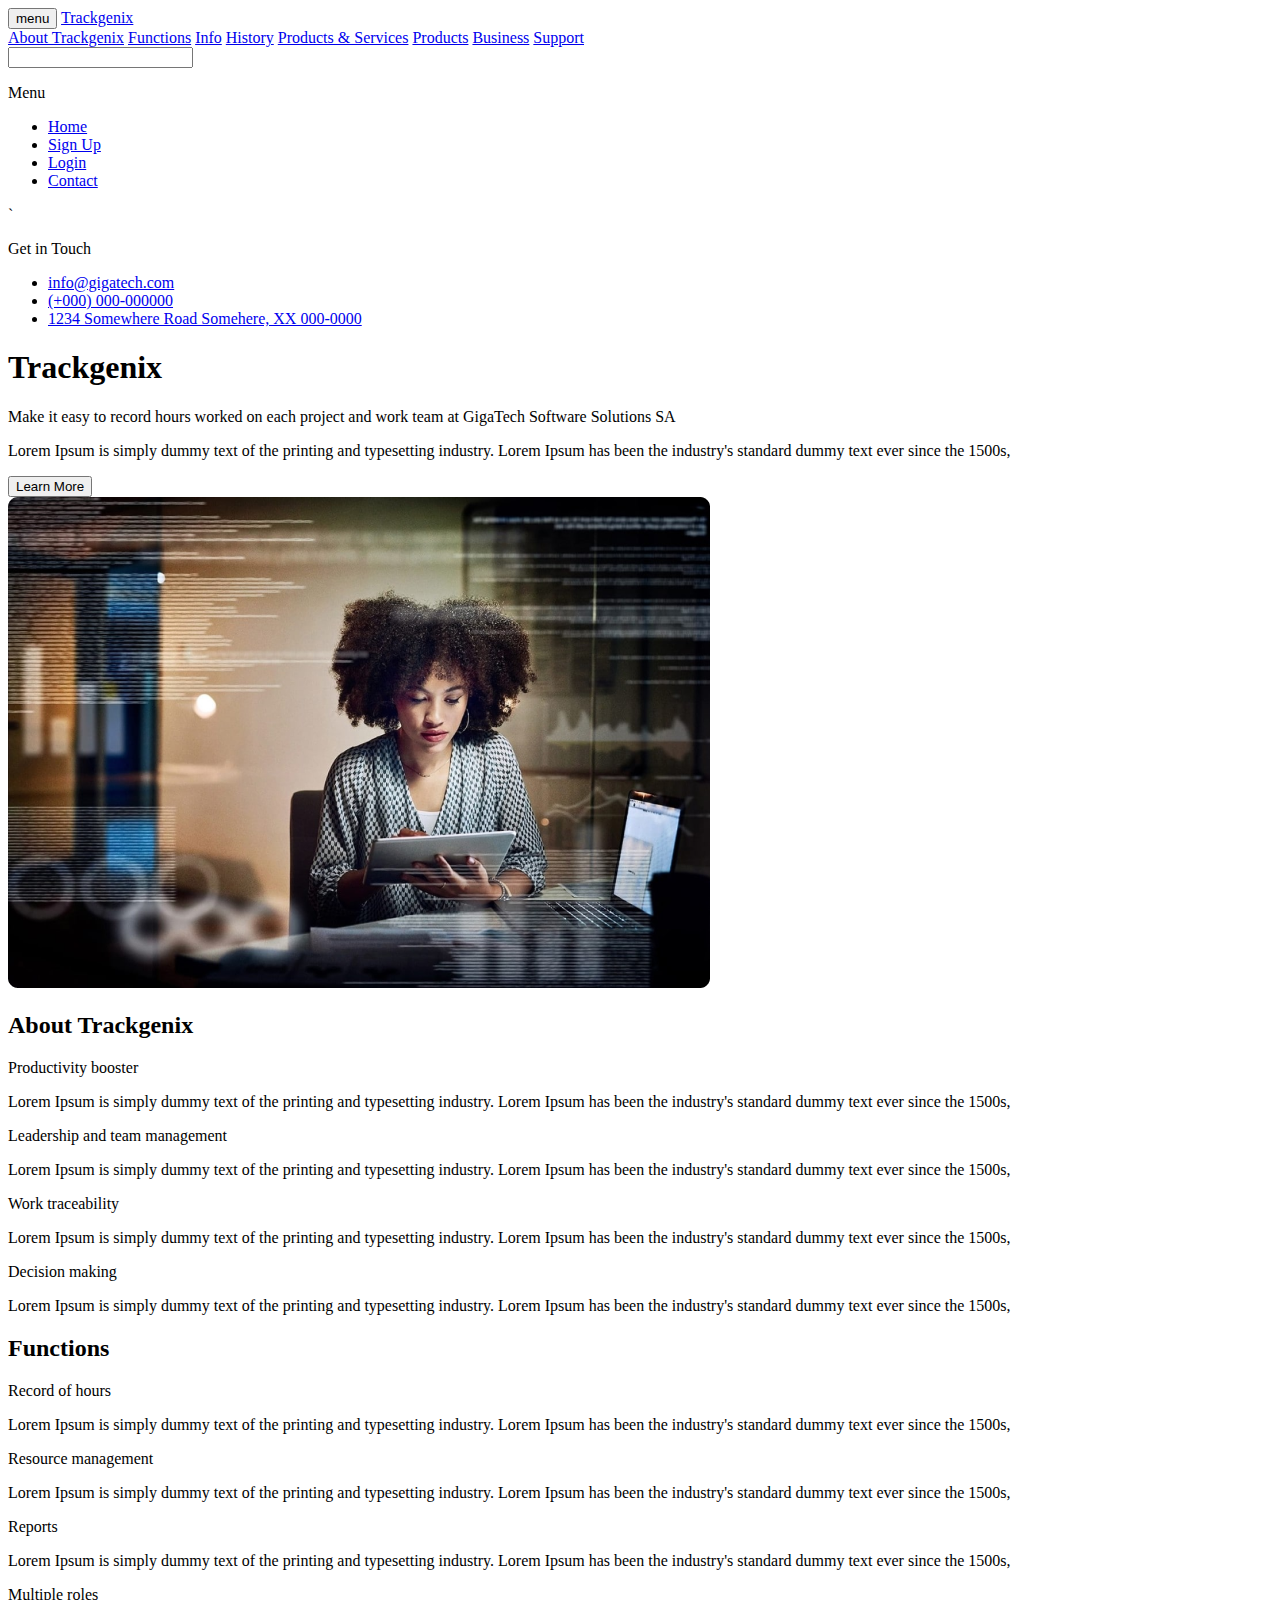
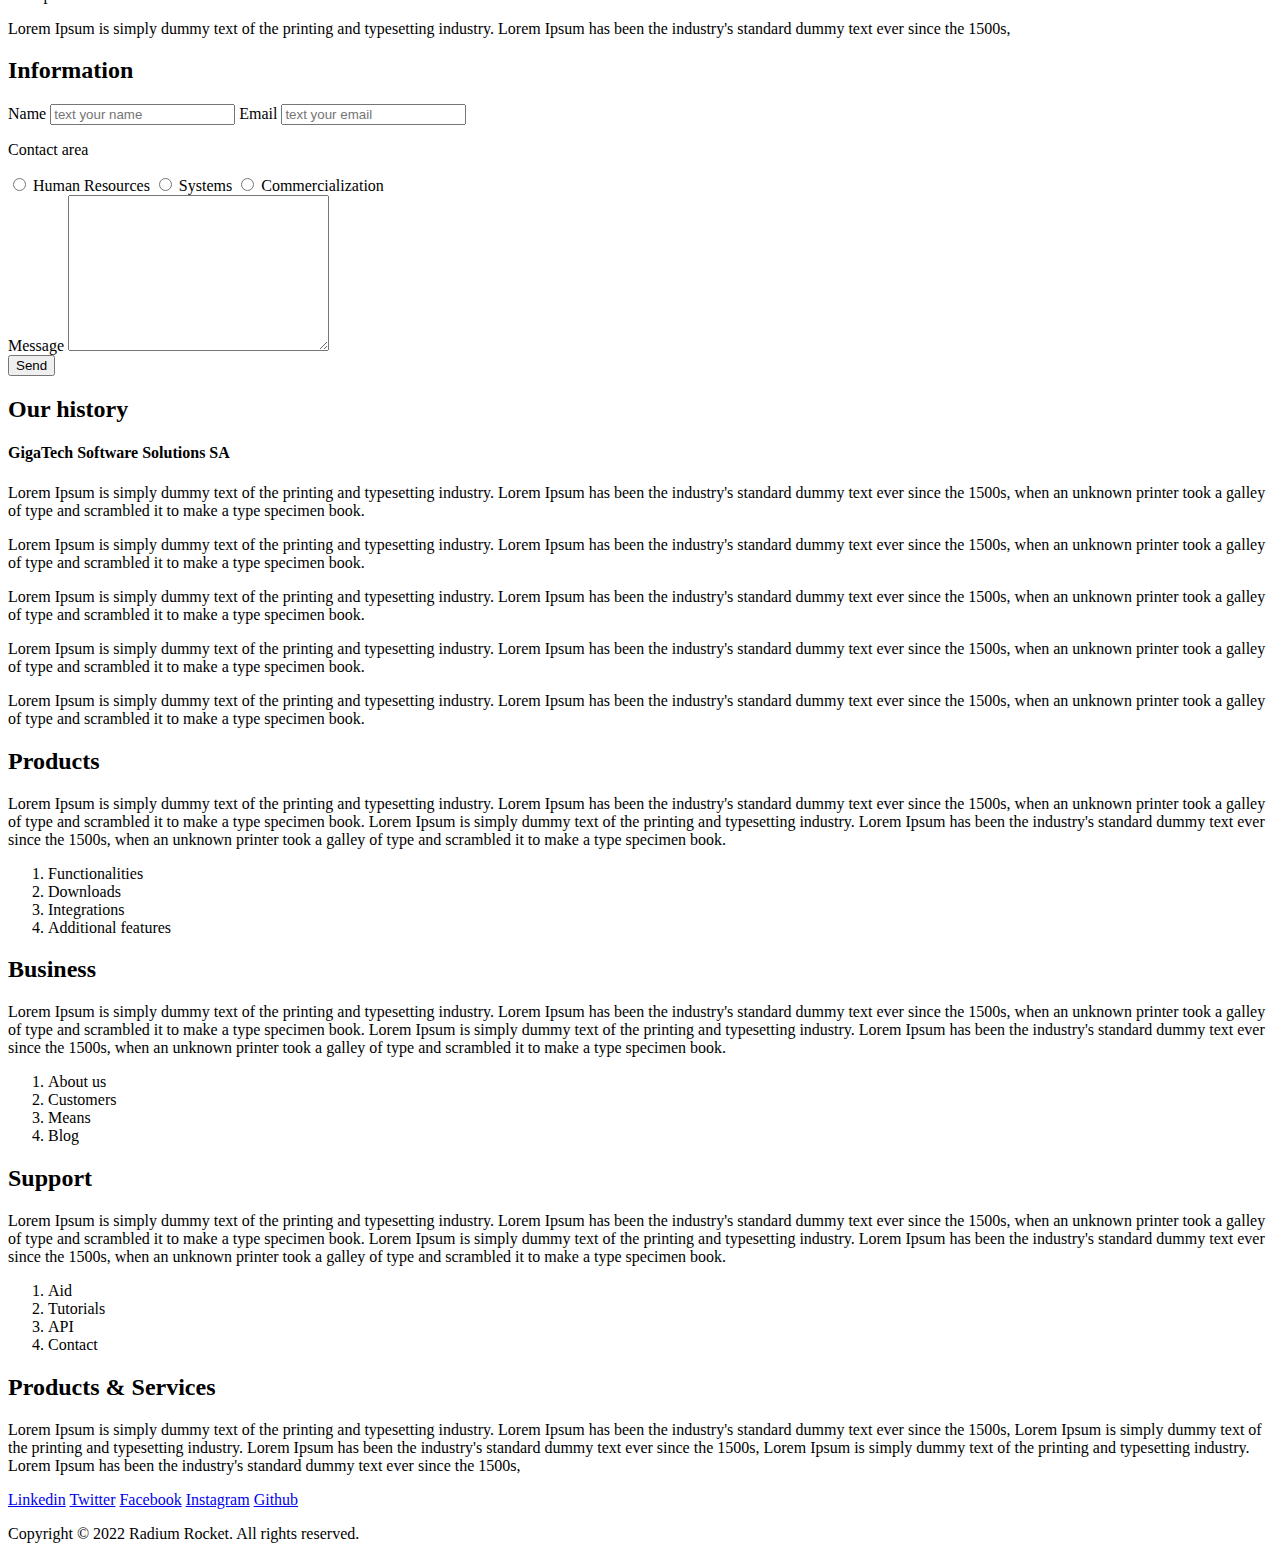
==== commit 66915c75: "Merge branch 'master' of https://github.com/gonzaloperrone/BaSP-A2022-Etapa-1" ====
--- a/Semana-01/index.html
+++ b/Semana-01/index.html
@@ -29,16 +29,20 @@
     <input type="search">
     <div>
       <p>Menu</p>
-      <a href="#">Home</a>
-      <a href="#">Sign Up</a>
-      <a href="#">Login</a>
-      <a href="#">Contact</a>
+      <ul>
+        <li><a href="#">Home</a></li>
+        <li><a href="#">Sign Up</a></li>
+        <li><a href="#">Login</a></li>
+        <li><a href="#">Contact</a></li>
+      </ul>`
     </div>
     <div>
       <p>Get in Touch</p>
-      <a href="#">info@gigatech.com</a>
-      <a href="#">(+000) 000-000000</a>
-      <a href="#">1234 Somewhere Road Somehere, XX 000-0000</a>
+      <ul>
+        <li><a href="#">info@gigatech.com</a></li>
+        <li><a href="#">(+000) 000-000000</a></li>
+        <li><a href="#">1234 Somewhere Road Somehere, XX 000-0000</a></li>
+      </ul>
     </div>
   </aside>
   <main>
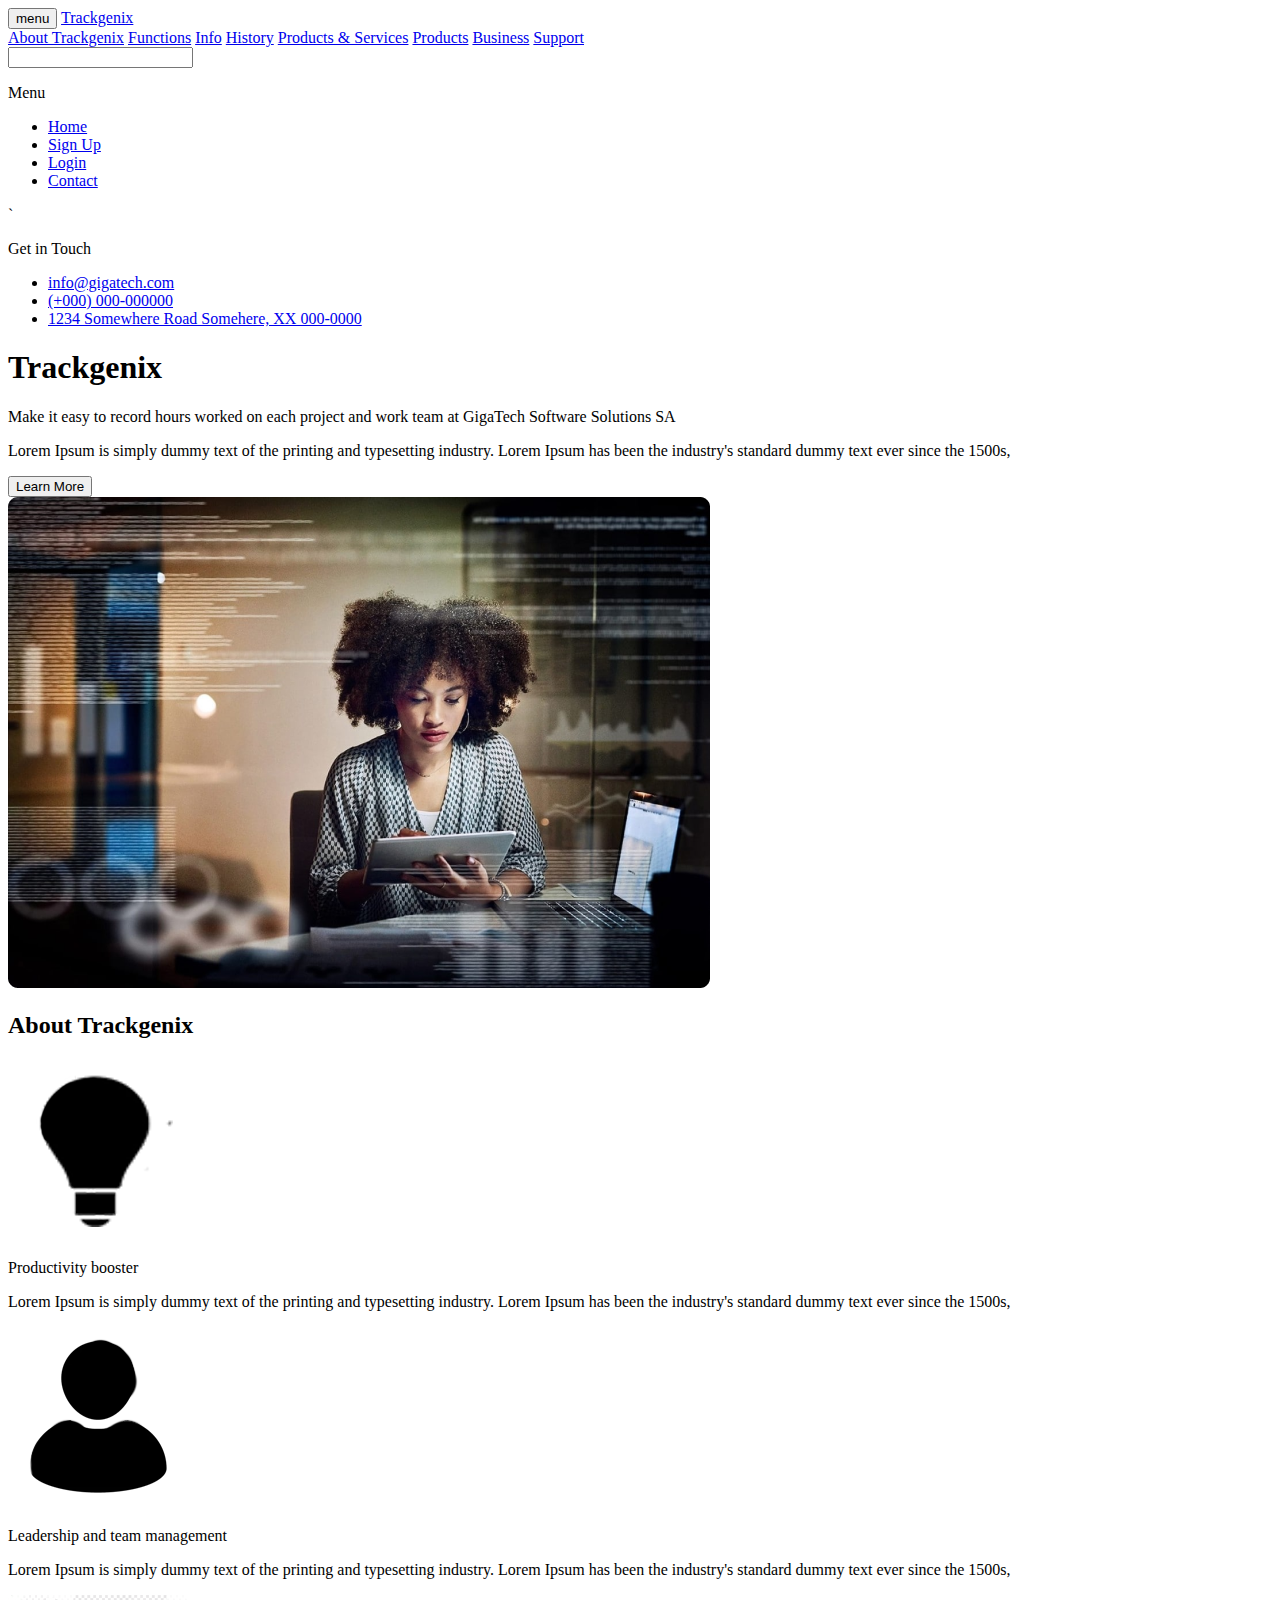
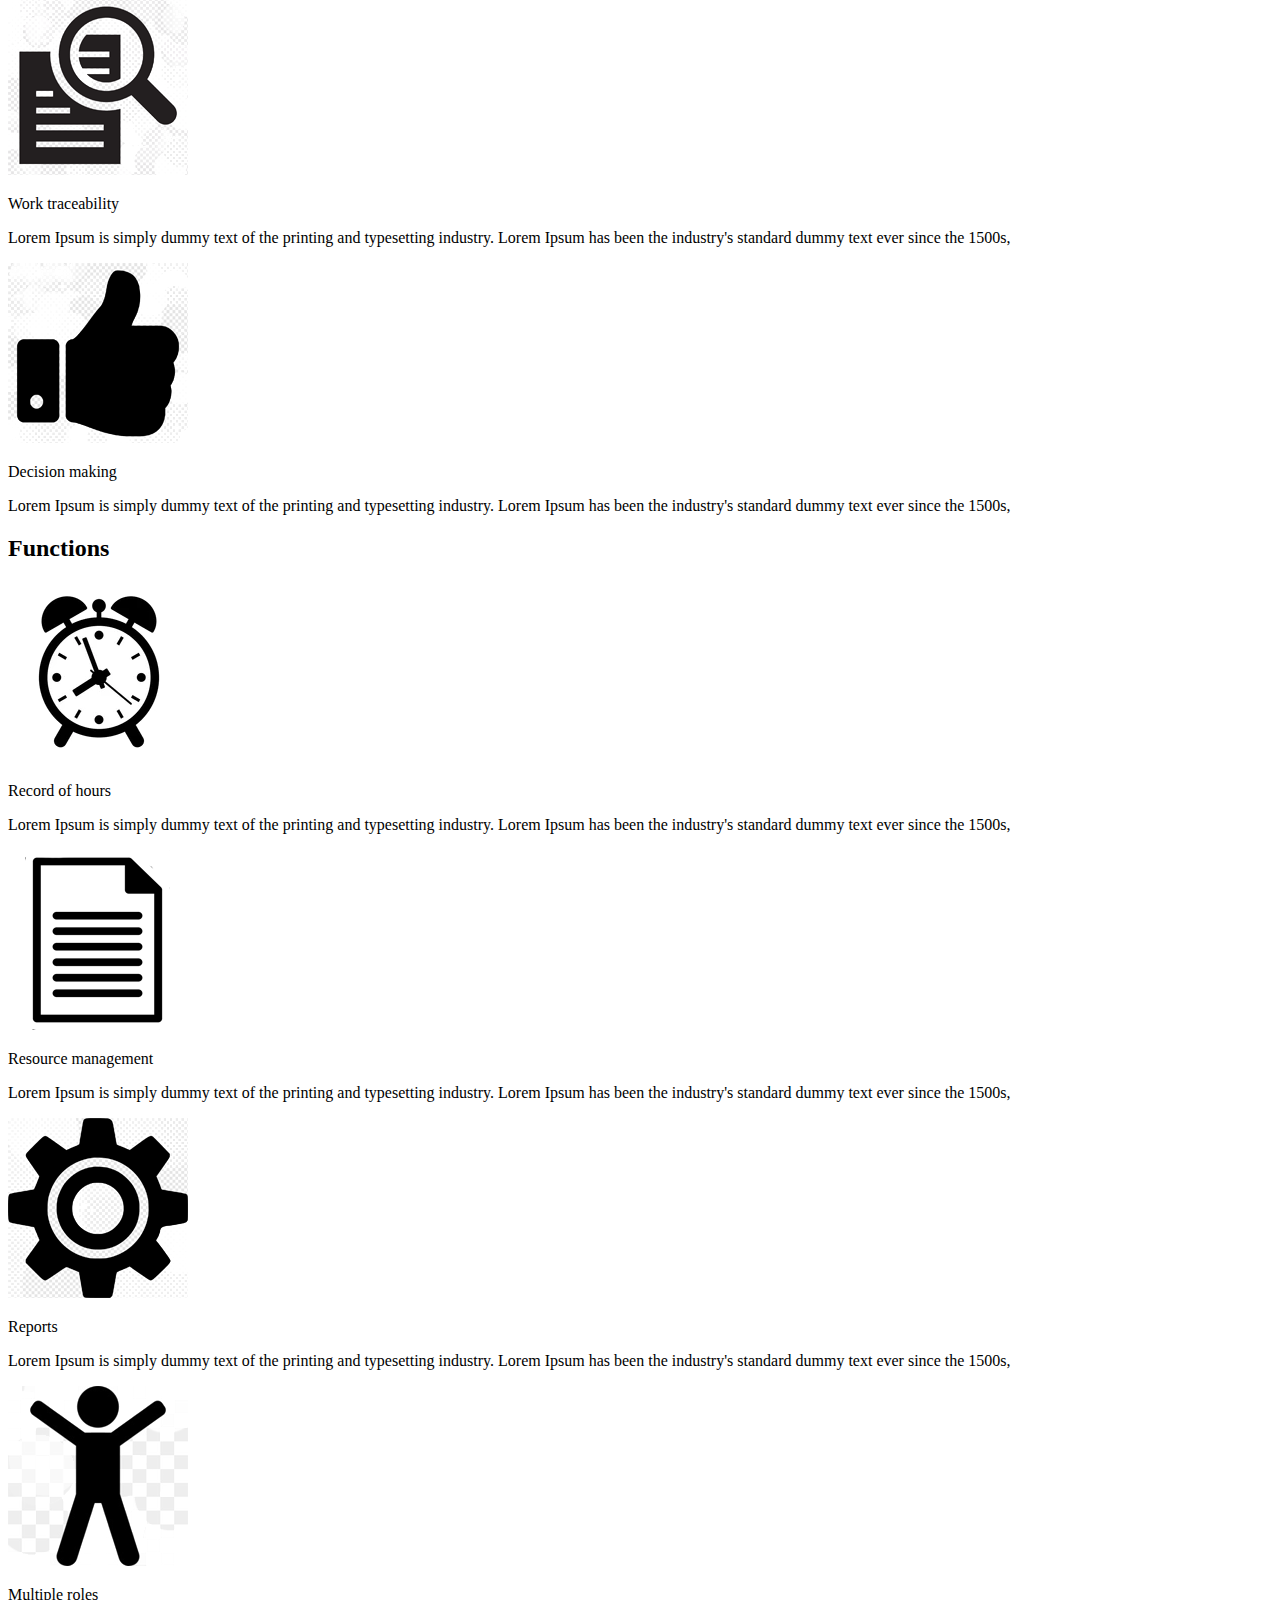
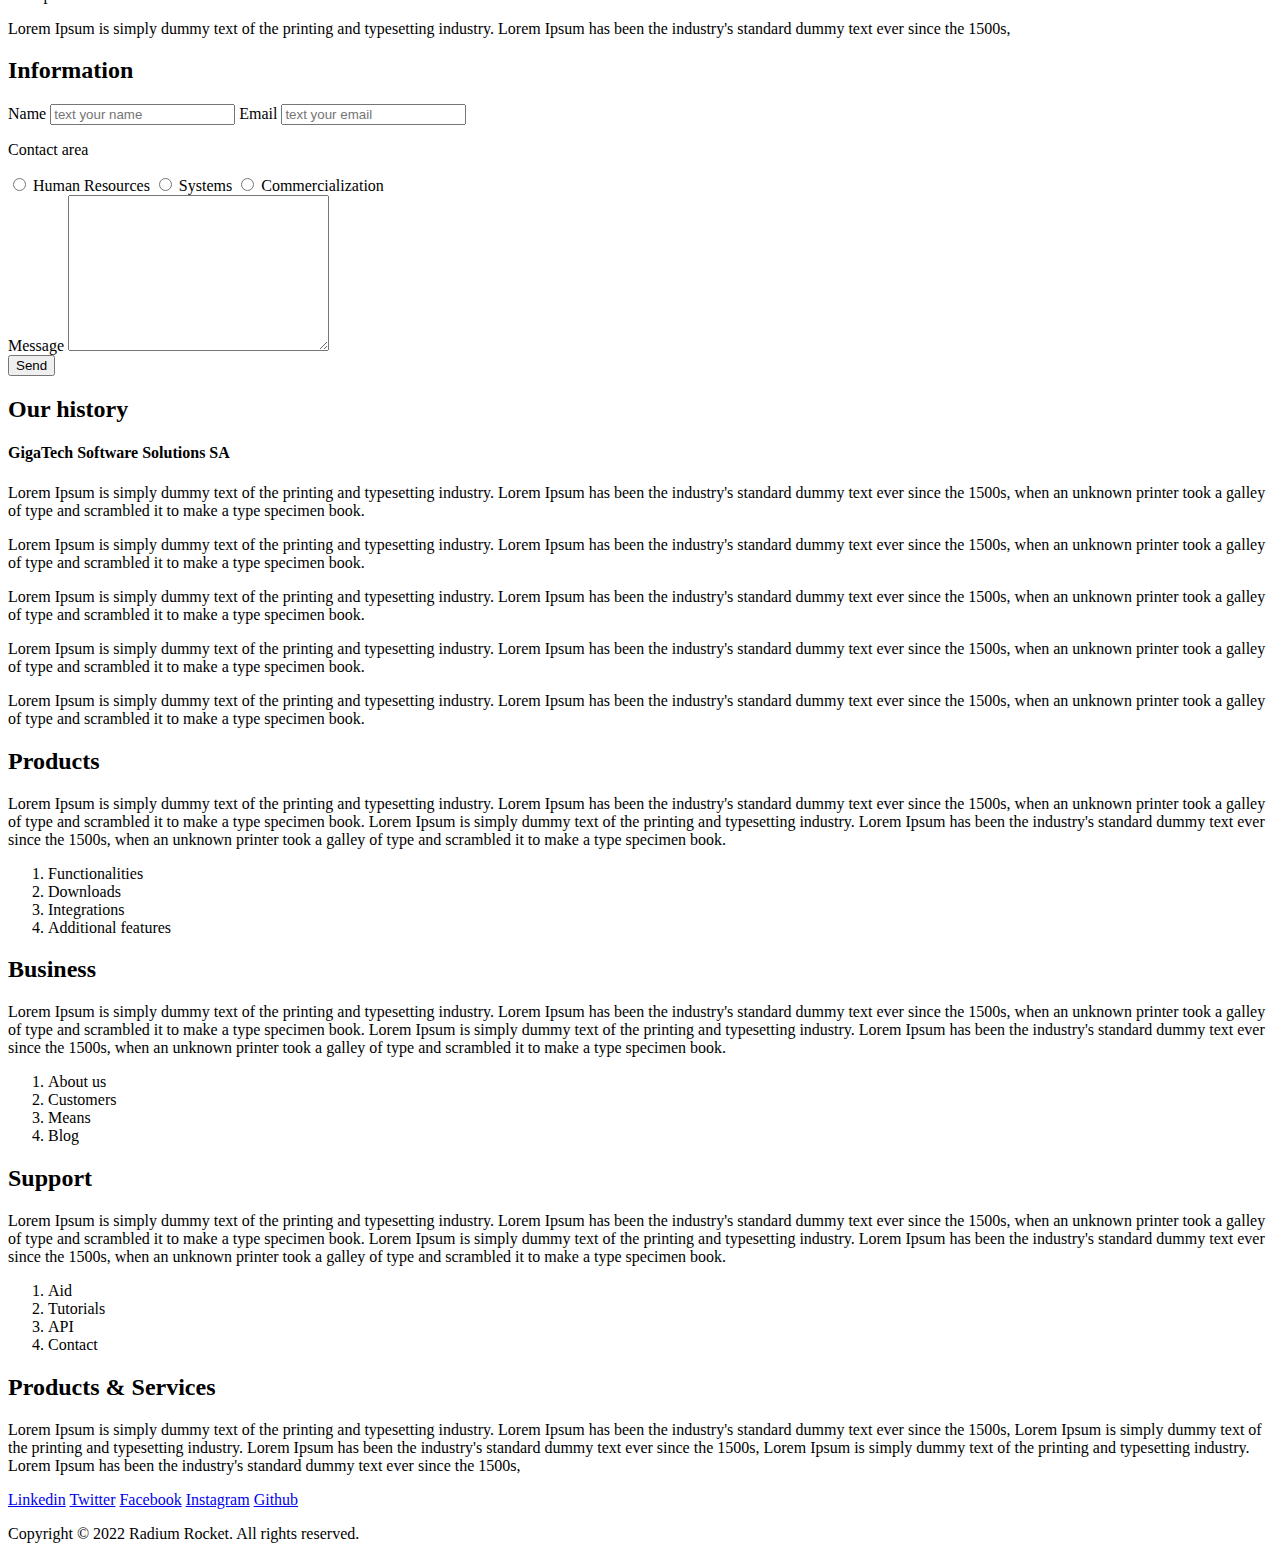
==== commit 2cce6b46: "BaSP-W01: add images" ====
--- a/Semana-01/index.html
+++ b/Semana-01/index.html
@@ -69,6 +69,7 @@
     <section>
       <h2>About Trackgenix</h2>
       <article>
+        <img src="assets/lampara.png" alt="Productivity booster">
         <p>Productivity booster</p>
         <p>
           Lorem Ipsum is simply dummy text of the printing and
@@ -77,6 +78,7 @@
         </p>
       </article>
       <article>
+        <img src="assets/persona.png" alt="Leadership and team management">
         <p>Leadership and team management</p>
         <p>
           Lorem Ipsum is simply dummy text of the printing and
@@ -85,6 +87,7 @@
         </p>
       </article>
       <article>
+        <img src="assets/hoja-con-lupa.png" alt="Work traceability">
         <p>Work traceability</p>
         <p>
           Lorem Ipsum is simply dummy text of the printing and
@@ -93,6 +96,7 @@
         </p>
       </article>
       <article>
+        <img src="assets/mano.png" alt="Decision making">
         <p>Decision making</p>
         <p>
           Lorem Ipsum is simply dummy text of the printing and
@@ -104,6 +108,7 @@
     <section>
       <h2>Functions</h2>
       <article>
+        <img src="assets/reloj.png" alt="Record of hours">
         <p>Record of hours</p>
         <p>
           Lorem Ipsum is simply dummy text of the printing and
@@ -112,6 +117,7 @@
         </p>
       </article>
       <article>
+        <img src="assets/hoja-escrita.png" alt="Resource management">
         <p>Resource management</p>
         <p>
           Lorem Ipsum is simply dummy text of the printing and
@@ -120,6 +126,7 @@
         </p>
       </article>
       <article>
+        <img src="assets/tuerca.png" alt="Reports">
         <p>Reports</p>
         <p>
           Lorem Ipsum is simply dummy text of the printing and
@@ -128,6 +135,7 @@
         </p>
       </article>
       <article>
+        <img src="assets/macaco.png" alt="Multiple roles">
         <p>Multiple roles</p>
         <p>
           Lorem Ipsum is simply dummy text of the printing and
